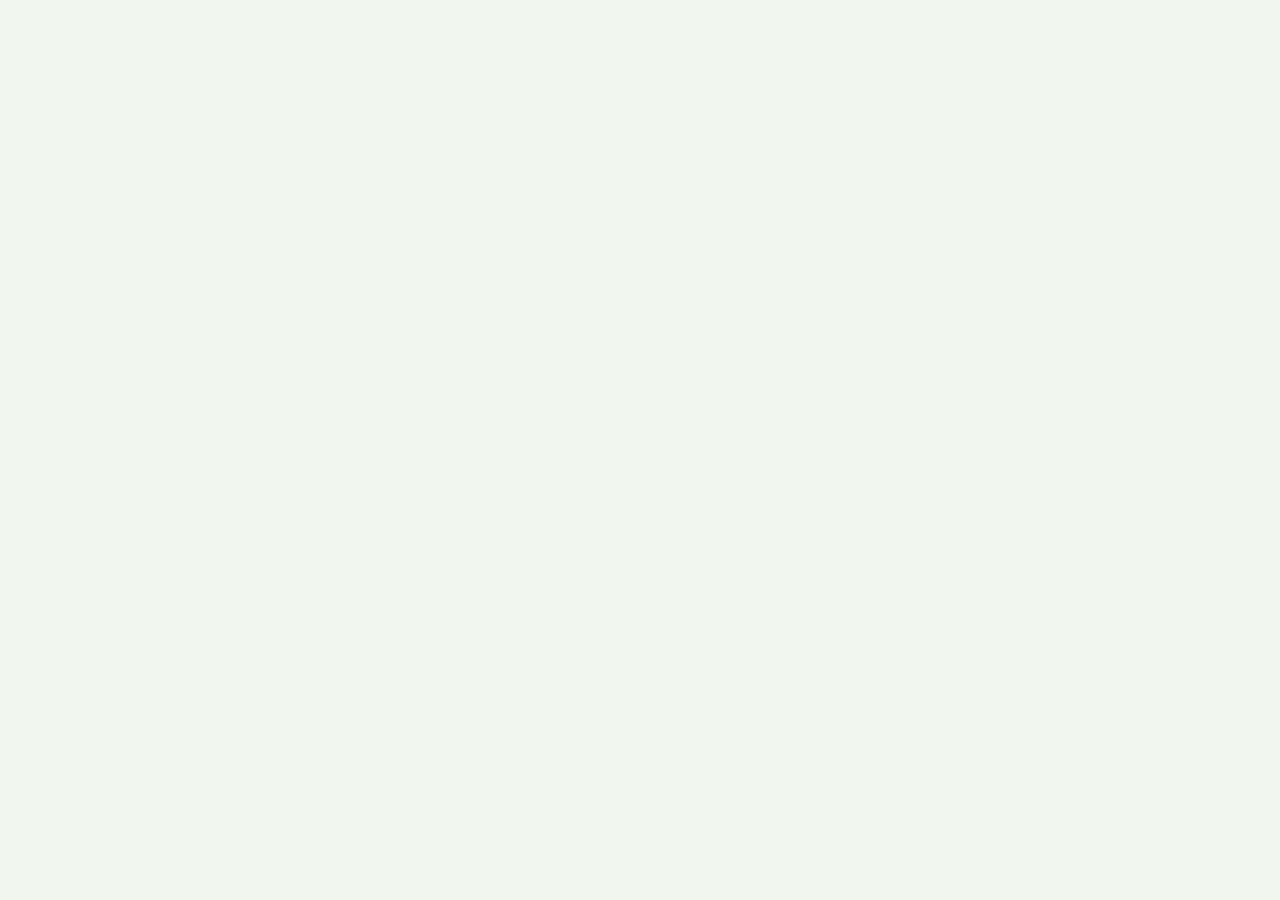
==== index.html @ b5982256 "Add files via upload" ====
<!DOCTYPE html>
<html lang="en">
<head>
<meta charset="UTF-8">
<meta name="viewport" content="width=device-width, initial-scale=1.0">
<title>Safari Park Hotel — Concierge</title>
<link href="https://fonts.googleapis.com/css2?family=Cormorant+Garamond:wght@400;500;600;700&family=Outfit:wght@300;400;500;600&display=swap" rel="stylesheet">
<link rel="stylesheet" href="style.css">
<script src="https://cdn.jsdelivr.net/npm/@supabase/supabase-js@2"></script>
</head>
<body>

<!-- SETUP -->
<div id="setup-wrap" class="auth-bg hide">
  <div class="auth-card">
    <div class="auth-logo">
      <div class="auth-ico">🦁</div>
      <div class="hotel-mark">Safari Park Hotel</div>
      <h2>First Time Setup</h2>
    </div>
    <div class="steps-bar"><div class="sdot act" id="d1"></div><div class="sdot" id="d2"></div></div>
    <div id="s1">
      <div class="fg"><label>Full Name</label><input type="text" id="sn" placeholder="Your full name"></div>
      <div class="fg"><label>Email Address</label><input type="email" id="se" placeholder="admin@safariparkhotel.com"></div>
      <div class="frow">
        <div class="fg"><label>Password</label><input type="password" id="sp" placeholder="Min 6 chars"></div>
        <div class="fg"><label>Confirm</label><input type="password" id="sp2" placeholder="Repeat"></div>
      </div>
      <button class="btn btn-primary" onclick="doSetup()">Create Administrator Account</button>
      <div id="serr" class="err"></div>
    </div>
    <div id="s2" class="hide">
      <div style="background:var(--sage);border:1px solid var(--sageborder);border-radius:var(--r);padding:14px;margin-bottom:18px;">
        <div style="font-size:11px;color:var(--ink3);margin-bottom:3px;text-transform:uppercase;letter-spacing:.5px;">Account Ready</div>
        <div style="font-size:15px;font-weight:600;" id="cname">—</div>
        <div style="font-size:12px;color:var(--ink3);" id="cemail">—</div>
      </div>
      <p style="font-size:13px;color:var(--ink3);line-height:1.7;margin-bottom:18px;">Admin account is ready. Sign in and add your team from inside the app.</p>
      <button class="btn btn-primary" onclick="showLogin()">Continue to Sign In →</button>
    </div>
  </div>
</div>

<!-- LOGIN -->
<div id="login-wrap" class="auth-bg hide">
  <div class="auth-card">
    <div class="auth-logo">
      <div class="auth-ico">🦁</div>
      <div class="hotel-mark">Safari Park Hotel</div>
      <h2>Concierge System</h2>
    </div>
    <div class="fg"><label>Email Address</label><input type="email" id="le" placeholder="your@email.com" onkeydown="if(event.key==='Enter')doLogin()"></div>
    <div class="fg"><label>Password</label><input type="password" id="lp" placeholder="••••••••" onkeydown="if(event.key==='Enter')doLogin()"></div>
    <button class="btn btn-primary" id="login-btn" onclick="doLogin()">Sign In</button>
    <div id="lerr" class="err"></div>
  </div>
</div>

<!-- APP -->
<div id="app">
  <div class="sidebar-overlay" id="sb-overlay" onclick="closeSidebar()"></div>
  <div class="sidebar" id="sidebar">
    <div class="sb-brand">
      <div class="hotel-name">Safari Park Hotel</div>
      <div class="dept">Concierge Operations</div>
      <div class="gold-line"></div>
    </div>
    <div class="sb-user">
      <div class="uav" id="uav">?</div>
      <div><div class="uname" id="uname">—</div><div class="urole" id="urole">—</div></div>
    </div>
    <nav class="sb-nav">
      <div class="nlbl">Overview</div>
      <button class="ni active" onclick="pg('dashboard',this)"><span class="ico">◈</span>Dashboard</button>
      <div class="nlbl">Operations</div>
      <button class="ni" onclick="pg('luggage',this)"><span class="ico">⊞</span>Luggage Storage<span class="nbadge" id="lb">0</span></button>
      <button class="ni" onclick="pg('complaints',this)"><span class="ico">◎</span>Complaints<span class="nbadge" id="cb">0</span></button>
      <button class="ni" onclick="pg('wakeup',this)"><span class="ico">◷</span>Wake-up Calls<span class="nbadge" id="wb">0</span></button>
      <button class="ni" onclick="pg('lostfound',this)"><span class="ico">◉</span>Lost &amp; Found<span class="nbadge" id="lfb">0</span></button>
      <button class="ni" onclick="pg('store',this)"><span class="ico">◫</span>Store Inventory<span class="nbadge" id="stb">0</span></button>
      <button class="ni" onclick="pg('newspapers',this)"><span class="ico">📰</span>Newspapers</button>
      <div class="nlbl">Team</div>
      <button class="ni" onclick="pg('handover',this)"><span class="ico">◑</span>Shift Handover<span class="nbadge alert hide" id="hb">!</span></button>
      <div class="nlbl">Reports</div>
      <button class="ni" onclick="pg('report',this)"><span class="ico">▤</span>Daily Report</button>
      <button class="ni" onclick="pg('analytics',this)"><span class="ico">◉</span>Analytics</button>
      <button class="ni" onclick="pg('timetable',this)"><span class="ico">◈</span>Staff Timetable</button>
      <div class="nlbl hide" id="anlbl">Admin</div>
      <button class="ni hide" id="nav-users" onclick="pg('users',this)"><span class="ico">◫</span>Manage Users</button>
    </nav>
    <div class="sb-foot"><button class="lgout" onclick="doLogout()">↩ Sign Out</button></div>
  </div>

  <div class="main">
    <div class="topbar">
      <div class="topbar-left">
        <button class="hamburger" onclick="toggleSidebar()"><span></span><span></span><span></span></button>
        <div><h1 id="pg-title">Dashboard</h1><p id="pg-sub">—</p></div>
      </div>
      <div class="topbar-right">
        <div class="notif-btn" onclick="toggleNotif()" id="notif-btn">🔔<div class="notif-dot hide" id="notif-dot"></div></div>
        <button class="btn btn-gold btn-sm hide" id="topbar-action"></button>
      </div>
    </div>
    <div class="notif-panel" id="notif-panel">
      <div style="padding:13px 16px;border-bottom:1px solid var(--border);display:flex;align-items:center;justify-content:space-between;"><strong style="font-size:13px;">Alerts</strong><span style="font-size:11px;color:var(--ink3);" id="notif-count">0 alerts</span></div>
      <div id="notif-body"><div style="padding:20px;text-align:center;font-size:13px;color:var(--ink3);">No alerts right now ✓</div></div>
    </div>

    <!-- DASHBOARD -->
    <div id="page-dashboard" class="ps active">
      <div class="ca">
        <div style="background:linear-gradient(135deg,#0f2a08,#1e4a12 55%,#2d6b1a);border-radius:var(--r2);padding:22px 26px;margin-bottom:20px;display:flex;align-items:center;justify-content:space-between;flex-wrap:wrap;gap:14px;">
          <div style="display:flex;align-items:center;gap:14px;">
            <div id="w-av" style="width:52px;height:52px;border-radius:13px;background:rgba(255,255,255,.15);border:2px solid rgba(255,255,255,.25);display:flex;align-items:center;justify-content:center;font-family:'Cormorant Garamond',serif;font-size:22px;font-weight:700;color:#fff;flex-shrink:0;">?</div>
            <div>
              <div id="w-greet" style="font-family:'Cormorant Garamond',serif;font-size:22px;font-weight:600;color:#fff;line-height:1.2;">Welcome</div>
              <div id="w-shift" style="font-size:12px;color:rgba(255,255,255,.65);margin-top:3px;"></div>
            </div>
          </div>
          <div style="display:flex;align-items:center;gap:10px;flex-wrap:wrap;">
            <div id="unread-ho" class="hide" onclick="pgFromDash('handover')" style="background:rgba(220,53,69,.9);color:#fff;font-size:12px;font-weight:600;padding:6px 14px;border-radius:20px;cursor:pointer;">📋 Unread handover</div>
            <div style="text-align:right;">
              <div id="w-date" style="font-size:12px;color:rgba(255,255,255,.75);"></div>
              <div id="w-clock" style="font-family:'Cormorant Garamond',serif;font-size:28px;color:#fff;font-weight:600;line-height:1;"></div>
            </div>
          </div>
        </div>
        <div class="sg">
          <div class="sc" onclick="pgFromDash('luggage')"><div class="sc-top"><div class="sc-ico g">🧳</div><span class="badge bg">Live</span></div><div class="sc-num" id="st-l">—</div><div class="sc-lbl">Bags in Storage</div><div class="sc-trend">↗ Tap to view</div></div>
          <div class="sc" onclick="pgFromDash('complaints')"><div class="sc-top"><div class="sc-ico r">💬</div><span class="badge br2">Live</span></div><div class="sc-num" id="st-c">—</div><div class="sc-lbl">Open Complaints</div><div class="sc-trend">↗ Tap to view</div></div>
          <div class="sc" onclick="pgFromDash('wakeup')"><div class="sc-top"><div class="sc-ico go">⏰</div><span class="badge bo">Today</span></div><div class="sc-num" id="st-w">—</div><div class="sc-lbl">Wake-up Calls</div><div class="sc-trend">↗ Tap to view</div></div>
          <div class="sc" onclick="pgFromDash('lostfound')"><div class="sc-top"><div class="sc-ico b">🔍</div><span class="badge bb">Active</span></div><div class="sc-num" id="st-lf">—</div><div class="sc-lbl">Unclaimed Items</div><div class="sc-trend">↗ Tap to view</div></div>
        </div>
        <div style="display:grid;grid-template-columns:1fr 1fr;gap:16px;">
          <div class="panel"><div class="ph"><h3>Latest Handover</h3><button class="btn btn-outline btn-xs" onclick="pgFromDash('handover')">View All →</button></div><div class="pb"><div id="latest-ho"><div class="ld"><span class="sp"></span>Loading...</div></div></div></div>
          <div class="panel"><div class="ph"><h3>Recent Activity</h3></div><div class="pb"><div id="ra"><div class="ld"><span class="sp"></span>Loading...</div></div></div></div>
        </div>
        <div class="panel"><div class="ph"><h3>Today's Staff on Duty</h3><div class="ph-right" id="shift-display"></div></div><div class="pb"><div id="shift-summary"><div class="ld"><span class="sp"></span>Loading...</div></div></div>
          <div style="padding:0 20px 16px;">
            <div id="tt-dash-preview" style="display:none;">
              <div style="height:1px;background:var(--border);margin-bottom:12px;"></div>
              <div style="display:flex;align-items:center;justify-content:space-between;margin-bottom:8px;">
                <div style="font-size:11px;font-weight:600;color:var(--ink3);text-transform:uppercase;letter-spacing:.5px;">Monthly Roster</div>
                <button class="btn btn-outline btn-xs" onclick="pgFromDash('timetable')">View Full →</button>
              </div>
              <img id="tt-dash-img" src="" style="width:100%;max-height:200px;object-fit:cover;border-radius:var(--r);border:1px solid var(--border);cursor:pointer;" onclick="openLightbox(this.src,'Monthly Roster')">
            </div>
          </div>
        </div>
      </div>
    </div>

    <!-- LUGGAGE -->
    <div id="page-luggage" class="ps">
      <div class="ca">
        <div class="panel" style="margin-bottom:16px;"><div class="pb">
          <div style="display:flex;gap:10px;flex-wrap:wrap;">
            <input type="text" id="lug-search" placeholder="🔍 Search tag code, guest name, room..." oninput="searchLug(this.value)" style="flex:1;min-width:200px;padding:10px 13px;border:1.5px solid var(--border);border-radius:var(--rs);font-family:'Outfit',sans-serif;font-size:13px;outline:none;background:#fff;">
            <input type="date" id="lug-date" onchange="filtLugDate()" style="padding:10px 13px;border:1.5px solid var(--border);border-radius:var(--rs);font-family:'Outfit',sans-serif;font-size:13px;outline:none;background:#fff;">
            <button class="btn btn-outline btn-sm" onclick="clearLugFilters()">All Dates</button>
          </div>
        </div></div>
        <div style="display:grid;grid-template-columns:1fr 1fr;gap:16px;">
          <div class="panel" style="margin-bottom:0;">
            <div class="ph" style="background:linear-gradient(135deg,var(--sagel),var(--sage));"><div><h3 style="color:var(--ink2);">⬇ Checked In</h3><p style="font-size:11px;color:var(--ink3);margin-top:2px;">Bags currently in storage</p></div><span class="badge bg" id="ci-count">0</span></div>
            <div id="ci-list" style="max-height:600px;overflow-y:auto;"><div class="ld"><span class="sp"></span>Loading...</div></div>
          </div>
          <div class="panel" style="margin-bottom:0;">
            <div class="ph" style="background:linear-gradient(135deg,var(--goldbg),#fef3d0);"><div><h3 style="color:var(--amber);">⬆ Checked Out</h3><p style="font-size:11px;color:var(--amber);margin-top:2px;">Released bags</p></div><span class="badge bo" id="co-count">0</span></div>
            <div id="co-list" style="max-height:600px;overflow-y:auto;"><div class="ld"><span class="sp"></span>Loading...</div></div>
          </div>
        </div>
        <div class="panel" id="lug-search-results" style="margin-top:16px;display:none;">
          <div class="ph"><h3>Search Results</h3><button class="btn btn-outline btn-xs" onclick="clearLugFilters()">✕ Clear</button></div>
          <div class="tw"><table><thead><tr><th>Tag</th><th>Guest</th><th>Room</th><th>Bags</th><th>Time In</th><th>Time Out</th><th>Checked In By</th><th>Released By</th><th>Status</th><th></th></tr></thead><tbody id="lug-tb"></tbody></table></div>
        </div>
      </div>
    </div>

    <!-- COMPLAINTS -->
    <div id="page-complaints" class="ps">
      <div class="ca"><div class="panel">
        <div class="ph"><h3>Guest Complaints</h3>
          <select onchange="filtComp(this.value)" style="padding:6px 10px;border:1.5px solid var(--border);border-radius:6px;font-size:12px;font-family:'Outfit',sans-serif;background:#fff;outline:none;">
            <option value="all">All</option><option value="open">Open</option><option value="resolved">Resolved</option>
          </select>
        </div>
        <div class="tw"><table><thead><tr><th>Guest</th><th>Room</th><th>Complaint</th><th>Priority</th><th>Logged By</th><th>Date</th><th>Status</th><th>Resolution</th><th></th></tr></thead><tbody id="comp-tb"><tr><td colspan="9"><div class="ld"><span class="sp"></span>Loading...</div></td></tr></tbody></table></div>
      </div></div>
    </div>

    <!-- WAKEUP -->
    <div id="page-wakeup" class="ps">
      <div class="ca"><div class="panel">
        <div class="ph"><h3>Wake-up Calls</h3>
          <select onchange="filtWup(this.value)" style="padding:6px 10px;border:1.5px solid var(--border);border-radius:6px;font-size:12px;font-family:'Outfit',sans-serif;background:#fff;outline:none;">
            <option value="all">All</option><option value="pending">Pending</option><option value="done">Done</option>
          </select>
        </div>
        <div class="tw"><table><thead><tr><th>Guest</th><th>Room</th><th>Time</th><th>Date</th><th>Repeat</th><th>Logged By</th><th>Status</th><th></th></tr></thead><tbody id="wup-tb"><tr><td colspan="8"><div class="ld"><span class="sp"></span>Loading...</div></td></tr></tbody></table></div>
      </div></div>
    </div>

    <!-- LOST & FOUND -->
    <div id="page-lostfound" class="ps">
      <div class="ca"><div class="panel">
        <div class="ph"><h3>Lost &amp; Found Items</h3></div>
        <div class="tw"><table><thead><tr><th>Photo</th><th>Item</th><th>Found At</th><th>Guest</th><th>Room</th><th>Logged By</th><th>Date</th><th>Status</th><th></th></tr></thead><tbody id="lf-tb"><tr><td colspan="9"><div class="ld"><span class="sp"></span>Loading...</div></td></tr></tbody></table></div>
      </div></div>
    </div>

    <!-- STORE -->
    <div id="page-store" class="ps">
      <div class="ca">
        <div class="panel" style="margin-bottom:16px;"><div class="pb">
          <div style="display:flex;gap:10px;flex-wrap:wrap;">
            <input type="text" id="store-search" placeholder="🔍 Search tag, item, owner..." oninput="searchStore(this.value)" style="flex:1;min-width:180px;padding:10px 13px;border:1.5px solid var(--border);border-radius:var(--rs);font-family:'Outfit',sans-serif;font-size:13px;outline:none;background:#fff;">
            <select id="store-cat-f" onchange="filtStore()" style="padding:10px 12px;border:1.5px solid var(--border);border-radius:var(--rs);font-size:13px;font-family:'Outfit',sans-serif;background:#fff;outline:none;">
              <option value="all">All Categories</option>
              <option value="guest-luggage">Guest Luggage</option>
              <option value="guest-valuables">Guest Valuables</option>
              <option value="hotel-equipment">Hotel Equipment</option>
              <option value="hotel-supplies">Hotel Supplies</option>
              <option value="banners-signage">Banners &amp; Signage</option>
              <option value="other">Other</option>
            </select>
            <select id="store-stat-f" onchange="filtStore()" style="padding:10px 12px;border:1.5px solid var(--border);border-radius:var(--rs);font-size:13px;font-family:'Outfit',sans-serif;background:#fff;outline:none;">
              <option value="all">All Status</option><option value="in-storage">In Storage</option><option value="checked-out">Checked Out</option><option value="overdue">Overdue</option>
            </select>
          </div>
        </div></div>
        <div style="display:grid;grid-template-columns:1fr 1fr;gap:16px;margin-bottom:16px;">
          <div class="panel" style="margin-bottom:0;"><div class="ph"><h3>Today's Checkouts</h3><span id="today-co-count" style="font-size:12px;color:var(--ink3);"></span></div><div class="pb"><div id="today-cos"><div class="ld"><span class="sp"></span>Loading...</div></div></div></div>
          <div class="panel" style="margin-bottom:0;"><div class="ph"><h3>Overdue Items</h3><span class="badge br2" id="overdue-st-count">0</span></div><div class="pb"><div id="overdue-st"><div class="ld"><span class="sp"></span>Loading...</div></div></div></div>
        </div>
        <div class="panel"><div class="ph"><h3>All Store Items</h3><span id="store-count" style="font-size:12px;color:var(--ink3);"></span></div>
          <div class="tw"><table><thead><tr><th>Item</th><th>Tag Code</th><th>Category</th><th>Qty</th><th>Condition</th><th>Owner</th><th>Room</th><th>Date In</th><th>Expected Out</th><th>Status</th><th></th></tr></thead><tbody id="store-tb"><tr><td colspan="11"><div class="ld"><span class="sp"></span>Loading...</div></td></tr></tbody></table></div>
        </div>
      </div>
    </div>

    <!-- NEWSPAPERS -->
    <div id="page-newspapers" class="ps">
      <div class="ca">
        <div class="panel" style="margin-bottom:16px;">
          <div class="ph">
            <div><h3>Daily Newspaper Checklist</h3><p style="font-size:12px;color:var(--ink3);margin-top:2px;" id="np-date-label">—</p></div>
            <div class="ph-right">
              <input type="date" id="np-date" onchange="loadNpDay()" style="padding:6px 10px;border:1.5px solid var(--border);border-radius:6px;font-size:12px;font-family:'Outfit',sans-serif;background:#fff;outline:none;">
              <button class="btn btn-outline btn-sm" onclick="resetNpDate()">Today</button>
            </div>
          </div>
          <div id="np-checklist"><div class="ld"><span class="sp"></span>Loading...</div></div>
          <div style="padding:12px 16px;border-top:1px solid var(--border);display:flex;justify-content:flex-end;gap:10px;" class="no-print">
            <button class="btn btn-outline btn-sm" onclick="saveNpDay()">💾 Save Checklist</button>
          </div>
        </div>
        <div class="panel">
          <div class="ph">
            <h3>Monthly Report</h3>
            <div class="ph-right">
              <input type="month" id="np-month" style="padding:6px 10px;border:1.5px solid var(--border);border-radius:6px;font-size:12px;font-family:'Outfit',sans-serif;background:#fff;outline:none;">
              <button class="btn btn-gold btn-sm" onclick="genNpReport()">Generate</button>
              <button class="btn btn-outline btn-sm no-print" onclick="window.print()">🖨 Print</button>
            </div>
          </div>
          <div id="np-report-out" class="pb"><div class="es"><div class="ei">📰</div><p>Select a month and click Generate</p></div></div>
        </div>
      </div>
    </div>

    <!-- HANDOVER -->
    <div id="page-handover" class="ps">
      <div class="ca">
        <div class="panel" id="write-ho-panel" style="margin-bottom:20px;">
          <div class="ph"><div><h3>Write Shift Handover</h3><p style="font-size:12px;color:var(--ink3);margin-top:2px;" id="shift-lbl">Detecting shift...</p></div></div>
          <div class="pb">
            <div class="frow" style="margin-bottom:14px;">
              <div class="fg" style="margin:0;"><label>Incoming Staff Name *</label><input type="text" id="ho-incoming" placeholder="Name of person taking over"></div>
              <div class="fg" style="margin:0;"><label>Priority</label>
                <select id="ho-priority"><option value="normal">Normal</option><option value="important">Important</option><option value="urgent">Urgent</option></select>
              </div>
            </div>
            <div class="fg" style="margin-bottom:14px;"><label>Handover Notes *</label><textarea id="ho-notes" rows="6" placeholder="Write your handover notes here..."></textarea></div>
            <div style="display:flex;justify-content:flex-end;"><button class="btn btn-primary" onclick="saveHandover()" style="width:auto;">Post Handover</button></div>
          </div>
        </div>
        <div class="panel">
          <div class="ph"><h3>Handover Feed</h3>
            <select id="ho-filter" onchange="filtHandovers(this.value)" style="padding:6px 10px;border:1.5px solid var(--border);border-radius:6px;font-size:12px;font-family:'Outfit',sans-serif;background:#fff;outline:none;">
              <option value="all">All Shifts</option><option value="morning">Morning</option><option value="afternoon">Afternoon</option><option value="night">Night</option><option value="urgent">Urgent Only</option>
            </select>
          </div>
          <div id="ho-feed"><div class="ld"><span class="sp"></span>Loading...</div></div>
        </div>
      </div>
    </div>

    <!-- REPORT -->
    <div id="page-report" class="ps">
      <div class="ca" id="report-controls">
        <div class="panel" style="margin-bottom:20px;">
          <div class="ph"><h3>Generate Operations Report</h3></div>
          <div class="pb">
            <div style="display:grid;grid-template-columns:1fr 1fr 1fr;gap:14px;margin-bottom:16px;">
              <div class="fg" style="margin:0;"><label>Report Date</label><input type="date" id="report-date" style="width:100%;padding:10px 13px;border:1.5px solid var(--border);border-radius:var(--rs);font-family:'Outfit',sans-serif;font-size:13px;background:#fff;outline:none;"></div>
              <div class="fg" style="margin:0;"><label>Report Type</label>
                <select id="report-type" style="width:100%;padding:10px 13px;border:1.5px solid var(--border);border-radius:var(--rs);font-family:'Outfit',sans-serif;font-size:13px;background:#fff;outline:none;">
                  <option value="full">Full Day</option><option value="morning">Morning Shift</option><option value="afternoon">Afternoon Shift</option><option value="night">Night Shift</option>
                </select>
              </div>
              <div class="fg" style="margin:0;"><label>Prepared By</label><input type="text" id="report-by" placeholder="Your name" style="width:100%;padding:10px 13px;border:1.5px solid var(--border);border-radius:var(--rs);font-family:'Outfit',sans-serif;font-size:13px;background:#fff;outline:none;"></div>
            </div>
            <button class="btn btn-primary" onclick="genReport()" style="width:auto;">Generate Report</button>
          </div>
        </div>
        <div id="report-output"></div>
      </div>
    </div>

    <!-- ANALYTICS -->
    <div id="page-analytics" class="ps">
      <div class="ca">
        <div style="display:flex;align-items:center;gap:12px;margin-bottom:20px;flex-wrap:wrap;">
          <div class="fg" style="margin:0;">
            <select id="an-period" onchange="loadAnalytics()" style="padding:10px 14px;border:1.5px solid var(--border);border-radius:var(--rs);font-family:'Outfit',sans-serif;font-size:13px;background:#fff;outline:none;">
              <option value="7">Last 7 Days</option>
              <option value="30" selected>Last 30 Days</option>
              <option value="90">Last 3 Months</option>
            </select>
          </div>
          <button class="btn btn-primary" onclick="loadAnalytics()" style="width:auto;margin-top:0;">Refresh</button>
        </div>
        <div class="sg" style="margin-bottom:20px;" id="an-stats">
          <div class="sc"><div class="sc-top"><div class="sc-ico g">🧳</div></div><div class="sc-num" id="an-lug">—</div><div class="sc-lbl">Total Bags Logged</div></div>
          <div class="sc"><div class="sc-top"><div class="sc-ico r">💬</div></div><div class="sc-num" id="an-comp">—</div><div class="sc-lbl">Total Complaints</div></div>
          <div class="sc"><div class="sc-top"><div class="sc-ico go">⏰</div></div><div class="sc-num" id="an-wup">—</div><div class="sc-lbl">Wake-up Calls</div></div>
          <div class="sc"><div class="sc-top"><div class="sc-ico b">🔍</div></div><div class="sc-num" id="an-lf">—</div><div class="sc-lbl">Lost & Found</div></div>
        </div>
        <div style="display:grid;grid-template-columns:1fr 1fr;gap:16px;margin-bottom:16px;">
          <div class="panel" style="margin-bottom:0;"><div class="ph"><h3>Complaints by Type</h3></div><div class="pb"><canvas id="chart-complaints" height="220"></canvas></div></div>
          <div class="panel" style="margin-bottom:0;"><div class="ph"><h3>Daily Luggage Activity</h3></div><div class="pb"><canvas id="chart-luggage" height="220"></canvas></div></div>
        </div>
        <div style="display:grid;grid-template-columns:1fr 1fr;gap:16px;margin-bottom:16px;">
          <div class="panel" style="margin-bottom:0;"><div class="ph"><h3>Busiest Days</h3></div><div class="pb"><canvas id="chart-days" height="220"></canvas></div></div>
          <div class="panel" style="margin-bottom:0;"><div class="ph"><h3>Operations Overview</h3></div><div class="pb"><canvas id="chart-overview" height="220"></canvas></div></div>
        </div>
        <div class="panel"><div class="ph"><h3>Most Common Complaints</h3></div><div class="pb"><div id="an-top-complaints"><div class="ld"><span class="sp"></span>Loading...</div></div></div></div>
      </div>
    </div>

    <!-- TIMETABLE -->
    <div id="page-timetable" class="ps">
      <div class="ca">
        <div class="panel" id="timetable-upload-panel" style="margin-bottom:20px;">
          <div class="ph"><h3>Upload Monthly Timetable</h3></div>
          <div class="pb">
            <p style="font-size:13px;color:var(--ink3);margin-bottom:16px;line-height:1.6;">Upload a photo of the monthly staff roster/timetable. All staff will be able to view it on their dashboard.</p>
            <div style="display:flex;gap:12px;flex-wrap:wrap;margin-bottom:16px;">
              <div class="fg" style="margin:0;flex:1;"><label style="display:block;font-size:11px;font-weight:600;color:var(--ink3);margin-bottom:5px;letter-spacing:.8px;text-transform:uppercase;">Month</label><input type="month" id="tt-month" style="width:100%;padding:11px 13px;border:1.5px solid var(--border);border-radius:var(--rs);font-family:'Outfit',sans-serif;font-size:14px;background:#fff;outline:none;"></div>
              <div class="fg" style="margin:0;flex:2;"><label style="display:block;font-size:11px;font-weight:600;color:var(--ink3);margin-bottom:5px;letter-spacing:.8px;text-transform:uppercase;">Notes (optional)</label><input type="text" id="tt-notes" placeholder="e.g. April 2026 roster — approved by HOD" style="width:100%;padding:11px 13px;border:1.5px solid var(--border);border-radius:var(--rs);font-family:'Outfit',sans-serif;font-size:14px;background:#fff;outline:none;"></div>
            </div>
            <div class="photo-upload" onclick="document.getElementById('tt-photo-inp').click()" id="tt-upload-area">
              <div style="font-size:32px;margin-bottom:8px;">📅</div>
              <div style="font-size:14px;font-weight:600;color:var(--ink2);margin-bottom:4px;">Click to upload timetable photo</div>
              <div style="font-size:12px;color:var(--ink3);">Take a photo of the printed roster or upload a scanned copy</div>
              <input type="file" id="tt-photo-inp" accept="image/*" capture="environment" onchange="previewTimetable(this)">
              <img id="tt-photo-prev" class="photo-preview" style="max-height:300px;">
            </div>
            <div style="display:flex;justify-content:flex-end;margin-top:14px;"><button class="btn btn-primary" onclick="saveTimetable()" style="width:auto;">Upload Timetable</button></div>
          </div>
        </div>
        <div class="panel"><div class="ph"><h3>Current Timetable</h3><span id="tt-month-label" style="font-size:12px;color:var(--ink3);"></span></div><div class="pb" id="tt-display"><div class="ld"><span class="sp"></span>Loading...</div></div></div>
        <div class="panel"><div class="ph"><h3>Previous Timetables</h3></div><div class="pb" id="tt-history"><div class="ld"><span class="sp"></span>Loading...</div></div></div>
      </div>
    </div>

    <!-- USERS -->
    <div id="page-users" class="ps">
      <div class="ca"><div class="panel"><div class="ph"><h3>Staff Accounts</h3></div><div class="pb"><div id="users-list"><div class="ld"><span class="sp"></span>Loading...</div></div></div></div></div>
    </div>
  </div>
</div>

<!-- MODALS -->
<!-- Log Luggage -->
<div class="mo" id="m-lug">
  <div class="modal modal-lg">
    <div class="mh"><div class="mh-title"><h3>Log Luggage</h3><p>Record guest baggage into storage</p></div><button class="mc" onclick="closeM('m-lug')">✕</button></div>
    <div class="mb">
      <div class="frow">
        <div class="fg"><label>Physical Tag Code *</label><input type="text" id="l-tag" placeholder="e.g. SPH-0042" style="font-family:monospace;letter-spacing:1px;"></div>
        <div class="fg"><label>Number of Bags *</label><input type="number" id="l-bags" placeholder="2" min="1"></div>
      </div>
      <div class="frow">
        <div class="fg"><label>Guest Name *</label><input type="text" id="l-guest" placeholder="John Mwangi"></div>
        <div class="fg"><label>Room Number <span style="font-weight:400;color:var(--ink3);">(optional)</span></label><input type="text" id="l-room" placeholder="Leave blank if day visitor"></div>
      </div>
      <div class="frow">
        <div class="fg"><label>Guest Phone</label><input type="tel" id="l-phone" placeholder="+254 700 000000"></div>
        <div class="fg"><label>Guest Email</label><input type="email" id="l-email" placeholder="guest@email.com"></div>
      </div>
      <div class="fg"><label>Bag Description</label><textarea id="l-desc" placeholder="2 black suitcases, 1 red backpack..."></textarea></div>
      <div class="fg"><label>Handled By *</label><input type="text" id="l-handler" placeholder="Staff name"></div>
      <div class="fg"><label>Bag Photo</label>
        <div class="photo-upload" onclick="document.getElementById('l-photo-inp').click()">
          <div style="font-size:24px;margin-bottom:6px;">📷</div>
          <div style="font-size:13px;color:var(--ink3);">Click to take or upload a photo</div>
          <input type="file" id="l-photo-inp" accept="image/*" capture="environment" onchange="previewPhoto(this,'l-photo-prev','lug')">
          <img id="l-photo-prev" class="photo-preview">
        </div>
      </div>
    </div>
    <div class="mf"><button class="btn btn-outline" onclick="closeM('m-lug')">Cancel</button><button class="btn btn-primary" onclick="saveLug()" style="width:auto;">Save Record</button></div>
  </div>
</div>

<!-- Tag Detail Modal -->
<div class="mo" id="m-tag-detail">
  <div class="modal modal-xl">
    <div class="mh"><div class="mh-title"><h3 id="td-title">Tag Details</h3><p id="td-sub">Full tag history and current status</p></div><button class="mc" onclick="closeM('m-tag-detail')">✕</button></div>
    <div class="mb" id="td-body"></div>
    <div class="mf" id="td-footer"></div>
  </div>
</div>

<!-- Add Bags to Tag -->
<div class="mo" id="m-add-bags">
  <div class="modal">
    <div class="mh"><div class="mh-title"><h3>Add Bags to Tag</h3><p id="ab-tag-label">—</p></div><button class="mc" onclick="closeM('m-add-bags')">✕</button></div>
    <div class="mb">
      <input type="hidden" id="ab-lug-id">
      <div class="fg"><label>Number of Bags to Add *</label><input type="number" id="ab-count" placeholder="e.g. 2" min="1"></div>
      <div class="fg"><label>Description of New Bags</label><textarea id="ab-desc" placeholder="Describe the bags being added..."></textarea></div>
      <div class="fg"><label>Your Name (Staff) *</label><input type="text" id="ab-staff" placeholder="Staff name"></div>
    </div>
    <div class="mf"><button class="btn btn-outline" onclick="closeM('m-add-bags')">Cancel</button><button class="btn btn-primary" onclick="addBagsToTag()" style="width:auto;">Add Bags</button></div>
  </div>
</div>

<!-- Remove Bags from Tag -->
<div class="mo" id="m-remove-bags">
  <div class="modal">
    <div class="mh"><div class="mh-title"><h3>Remove Some Bags</h3><p id="rb-tag-label">Guest collecting some bags, others remain</p></div><button class="mc" onclick="closeM('m-remove-bags')">✕</button></div>
    <div class="mb">
      <input type="hidden" id="rb-lug-id">
      <div id="rb-current-info" style="background:var(--sagel);border:1px solid var(--sageborder);border-radius:var(--r);padding:12px 14px;margin-bottom:14px;font-size:13px;"></div>
      <div class="fg"><label>Number of Bags Being Removed *</label><input type="number" id="rb-count" placeholder="e.g. 1" min="1"></div>
      <div class="fg"><label>Collected By *</label><input type="text" id="rb-by" placeholder="Name of person collecting"></div>
      <div class="fg"><label>Your Name (Releasing Staff) *</label><input type="text" id="rb-staff" placeholder="Your name"></div>
      <div class="fg"><label>Notes</label><textarea id="rb-notes" placeholder="Any notes about this partial collection..."></textarea></div>
    </div>
    <div class="mf"><button class="btn btn-outline" onclick="closeM('m-remove-bags')">Cancel</button><button class="btn btn-gold" onclick="removeBagsFromTag()" style="width:auto;">Confirm Partial Release</button></div>
  </div>
</div>

<!-- Release All Bags -->
<div class="mo" id="m-collect">
  <div class="modal modal-lg">
    <div class="mh"><div class="mh-title"><h3>Release All Bags</h3><p>Final collection — all bags leaving storage</p></div><button class="mc" onclick="closeM('m-collect')">✕</button></div>
    <div class="mb">
      <input type="hidden" id="col-id">
      <div style="background:var(--sagel);border:1px solid var(--sageborder);border-radius:var(--r);padding:14px;margin-bottom:16px;">
        <div style="display:grid;grid-template-columns:1fr 1fr 1fr;gap:10px;font-size:13px;">
          <div><span style="font-size:10px;color:var(--ink3);display:block;margin-bottom:2px;">Guest</span><strong id="col-guest">—</strong></div>
          <div><span style="font-size:10px;color:var(--ink3);display:block;margin-bottom:2px;">Tag Code</span><span class="tag-code" id="col-tag">—</span></div>
          <div><span style="font-size:10px;color:var(--ink3);display:block;margin-bottom:2px;">Bags Remaining</span><strong id="col-bags">—</strong></div>
          <div><span style="font-size:10px;color:var(--ink3);display:block;margin-bottom:2px;">Room</span><span id="col-room">—</span></div>
          <div><span style="font-size:10px;color:var(--ink3);display:block;margin-bottom:2px;">Checked In By</span><span id="col-cin-by">—</span></div>
          <div><span style="font-size:10px;color:var(--ink3);display:block;margin-bottom:2px;">Time In</span><span id="col-time-in">—</span></div>
        </div>
      </div>
      <div class="frow">
        <div class="fg"><label>Collected By *</label><input type="text" id="col-by" placeholder="Name of person collecting"></div>
        <div class="fg"><label>ID / Passport No.</label><input type="text" id="col-id-no" placeholder="For accountability"></div>
      </div>
      <div class="fg"><label>Relationship to Guest</label><input type="text" id="col-relation" placeholder="Guest, Driver, Family member..."></div>
      <div style="background:linear-gradient(135deg,#0f2a08,#2d5a1b);border-radius:var(--r);padding:14px;">
        <div style="font-size:11px;color:rgba(255,255,255,.6);margin-bottom:8px;text-transform:uppercase;letter-spacing:.8px;">Releasing Concierge — Signature</div>
        <div style="display:flex;align-items:center;gap:12px;">
          <div id="col-av" style="width:40px;height:40px;border-radius:10px;background:rgba(255,255,255,.15);border:1px solid rgba(255,255,255,.25);display:flex;align-items:center;justify-content:center;font-family:'Cormorant Garamond',serif;font-size:18px;font-weight:700;color:#fff;flex-shrink:0;">?</div>
          <div>
            <div id="col-staff-name" style="font-size:15px;font-weight:600;color:#fff;"></div>
            <div id="col-staff-role" style="font-size:11px;color:rgba(255,255,255,.6);text-transform:uppercase;margin-top:1px;"></div>
            <div id="col-staff-time" style="font-size:11px;color:rgba(255,255,255,.5);margin-top:1px;"></div>
          </div>
        </div>
        <div style="margin-top:10px;font-size:11px;color:rgba(255,255,255,.45);border-top:1px solid rgba(255,255,255,.1);padding-top:8px;">Your account is permanently recorded as the authorising officer for this release.</div>
      </div>
    </div>
    <div class="mf"><button class="btn btn-outline" onclick="closeM('m-collect')">Cancel</button><button class="btn btn-gold" onclick="doCollect()" style="width:auto;">✓ Confirm Release &amp; Sign Off</button></div>
  </div>
</div>

<!-- Complaint -->
<div class="mo" id="m-comp">
  <div class="modal">
    <div class="mh"><div class="mh-title"><h3>Log Guest Complaint</h3><p>Record and track guest issues</p></div><button class="mc" onclick="closeM('m-comp')">✕</button></div>
    <div class="mb">
      <div class="frow">
        <div class="fg"><label>Guest Name *</label><input type="text" id="cg" placeholder="Jane Kamau"></div>
        <div class="fg"><label>Room <span style="font-weight:400;color:var(--ink3);">(optional)</span></label><input type="text" id="cr" placeholder="Leave blank if day visitor"></div>
      </div>
      <div class="fg"><label>Priority *</label><select id="cpri"><option value="low">Low</option><option value="medium">Medium</option><option value="urgent">Urgent</option></select></div>
      <div class="fg"><label>Complaint *</label><textarea id="cc" placeholder="Describe the issue..."></textarea></div>
      <div class="fg"><label>Logged By *</label><input type="text" id="ch" placeholder="Staff name"></div>
    </div>
    <div class="mf"><button class="btn btn-outline" onclick="closeM('m-comp')">Cancel</button><button class="btn btn-primary" onclick="saveComp()" style="width:auto;">Log Complaint</button></div>
  </div>
</div>

<!-- Resolve -->
<div class="mo" id="m-resolve">
  <div class="modal">
    <div class="mh"><div class="mh-title"><h3>Resolve Complaint</h3></div><button class="mc" onclick="closeM('m-resolve')">✕</button></div>
    <div class="mb">
      <input type="hidden" id="resolve-id">
      <div class="fg"><label>Resolution Notes *</label><textarea id="resolve-notes" placeholder="What was done..."></textarea></div>
      <div class="fg"><label>Resolved By *</label><input type="text" id="resolve-by" placeholder="Staff name"></div>
    </div>
    <div class="mf"><button class="btn btn-outline" onclick="closeM('m-resolve')">Cancel</button><button class="btn btn-primary" onclick="doResolve()" style="width:auto;">Mark Resolved</button></div>
  </div>
</div>

<!-- Wakeup -->
<div class="mo" id="m-wup">
  <div class="modal">
    <div class="mh"><div class="mh-title"><h3>Schedule Wake-up Call</h3></div><button class="mc" onclick="closeM('m-wup')">✕</button></div>
    <div class="mb">
      <div class="frow">
        <div class="fg"><label>Guest Name *</label><input type="text" id="wg" placeholder="Peter Otieno"></div>
        <div class="fg"><label>Room Number *</label><input type="text" id="wr" placeholder="305"></div>
      </div>
      <div class="frow">
        <div class="fg"><label>Wake-up Time *</label><input type="time" id="wt"></div>
        <div class="fg"><label>Start Date *</label><input type="date" id="wd"></div>
      </div>
      <div class="fg"><label>Repeat</label><select id="wrepeat"><option value="1">No repeat</option><option value="2">2 nights</option><option value="3">3 nights</option><option value="4">4 nights</option><option value="5">5 nights</option><option value="7">1 week</option><option value="14">2 weeks</option></select></div>
      <div class="fg"><label>Logged By *</label><input type="text" id="wh" placeholder="Staff name"></div>
    </div>
    <div class="mf"><button class="btn btn-outline" onclick="closeM('m-wup')">Cancel</button><button class="btn btn-primary" onclick="saveWup()" style="width:auto;">Schedule</button></div>
  </div>
</div>

<!-- Lost & Found -->
<div class="mo" id="m-lf">
  <div class="modal modal-lg">
    <div class="mh"><div class="mh-title"><h3>Log Found Item</h3></div><button class="mc" onclick="closeM('m-lf')">✕</button></div>
    <div class="mb">
      <div class="fg"><label>Item Description *</label><textarea id="lfi" placeholder="Black leather wallet..."></textarea></div>
      <div class="frow">
        <div class="fg"><label>Found Location *</label><input type="text" id="lfl" placeholder="Main Lobby..."></div>
        <div class="fg"><label>Logged By *</label><input type="text" id="lfh" placeholder="Staff name"></div>
      </div>
      <div class="frow">
        <div class="fg"><label>Guest Name (if known)</label><input type="text" id="lfg" placeholder="Optional"></div>
        <div class="fg"><label>Room (if known)</label><input type="text" id="lfr" placeholder="Optional"></div>
      </div>
      <div class="fg"><label>Item Photo</label>
        <div class="photo-upload" onclick="document.getElementById('lf-photo-inp').click()">
          <div style="font-size:24px;margin-bottom:6px;">📷</div>
          <div style="font-size:13px;color:var(--ink3);">Click to upload a photo</div>
          <input type="file" id="lf-photo-inp" accept="image/*" capture="environment" onchange="previewPhoto(this,'lf-photo-prev','lf')">
          <img id="lf-photo-prev" class="photo-preview">
        </div>
      </div>
    </div>
    <div class="mf"><button class="btn btn-outline" onclick="closeM('m-lf')">Cancel</button><button class="btn btn-primary" onclick="saveLF()" style="width:auto;">Log Found Item</button></div>
  </div>
</div>

<!-- Store Add -->
<div class="mo" id="m-store">
  <div class="modal modal-lg">
    <div class="mh"><div class="mh-title"><h3>Add Item to Store</h3></div><button class="mc" onclick="closeM('m-store')">✕</button></div>
    <div class="mb">
      <div class="frow">
        <div class="fg"><label>Item Name *</label><input type="text" id="st-name" placeholder="e.g. Roll-up Banner..."></div>
        <div class="fg"><label>Tag / Serial Code</label><input type="text" id="st-tag" placeholder="e.g. SPH-0042" style="font-family:monospace;letter-spacing:1px;"></div>
      </div>
      <div class="frow">
        <div class="fg"><label>Category *</label><select id="st-cat"><option value="guest-luggage">Guest Luggage</option><option value="guest-valuables">Guest Valuables</option><option value="hotel-equipment">Hotel Equipment</option><option value="hotel-supplies">Hotel Supplies</option><option value="banners-signage">Banners &amp; Signage</option><option value="other">Other</option></select></div>
        <div class="fg"><label>Condition</label><select id="st-cond"><option value="excellent">Excellent</option><option value="good">Good</option><option value="fair">Fair</option><option value="poor">Poor</option></select></div>
      </div>
      <div class="frow">
        <div class="fg"><label>Quantity *</label><input type="number" id="st-qty" placeholder="1" min="1" value="1"></div>
        <div class="fg"><label>Expected Checkout Date</label><input type="date" id="st-expected"></div>
      </div>
      <div class="frow">
        <div class="fg"><label>Owner / Guest Name</label><input type="text" id="st-owner" placeholder="Guest name or Hotel"></div>
        <div class="fg"><label>Room <span style="font-weight:400;color:var(--ink3);">(optional)</span></label><input type="text" id="st-room" placeholder="Leave blank if day visitor"></div>
      </div>
      <div class="fg"><label>Description</label><textarea id="st-desc" placeholder="Any additional details..."></textarea></div>
      <div class="fg"><label>Logged By *</label><input type="text" id="st-handler" placeholder="Staff name"></div>
      <div class="fg"><label>Item Photo</label>
        <div class="photo-upload" onclick="document.getElementById('st-photo-inp').click()">
          <div style="font-size:24px;margin-bottom:6px;">📷</div>
          <div style="font-size:13px;color:var(--ink3);">Click to upload a photo</div>
          <input type="file" id="st-photo-inp" accept="image/*" capture="environment" onchange="previewPhoto(this,'st-photo-prev','store')">
          <img id="st-photo-prev" class="photo-preview">
        </div>
      </div>
    </div>
    <div class="mf"><button class="btn btn-outline" onclick="closeM('m-store')">Cancel</button><button class="btn btn-primary" onclick="saveStoreItem()" style="width:auto;">Add to Store</button></div>
  </div>
</div>

<!-- Store Checkout -->
<div class="mo" id="m-checkout">
  <div class="modal">
    <div class="mh"><div class="mh-title"><h3>Check Out Item</h3></div><button class="mc" onclick="closeM('m-checkout')">✕</button></div>
    <div class="mb">
      <input type="hidden" id="co-id">
      <div id="co-info" style="background:var(--sagel);border:1px solid var(--sageborder);border-radius:var(--r);padding:12px;margin-bottom:14px;"></div>
      <div class="fg"><label>Checked Out By *</label><input type="text" id="co-by" placeholder="Person collecting"></div>
      <div class="fg"><label>Reason</label><input type="text" id="co-reason" placeholder="Guest collection, Event use..."></div>
      <div class="fg"><label>Authorised By *</label><input type="text" id="co-auth" placeholder="Staff authorising"></div>
    </div>
    <div class="mf"><button class="btn btn-outline" onclick="closeM('m-checkout')">Cancel</button><button class="btn btn-gold" onclick="doCheckout()" style="width:auto;">Confirm Checkout</button></div>
  </div>
</div>

<!-- Add User -->
<div class="mo" id="m-user">
  <div class="modal">
    <div class="mh"><div class="mh-title"><h3>Add Staff Member</h3></div><button class="mc" onclick="closeM('m-user')">✕</button></div>
    <div class="mb">
      <div class="fg"><label>Full Name *</label><input type="text" id="aun" placeholder="Staff full name"></div>
      <div class="fg"><label>Email Address *</label><input type="email" id="aue" placeholder="staff@safariparkhotel.com"></div>
      <div class="fg"><label>Password *</label><input type="password" id="aup" placeholder="Min 6 characters"></div>
      <div class="fg"><label>Role *</label><select id="aur"><option value="concierge">Concierge Staff</option><option value="hod">Department Head (HOD)</option><option value="gm">General Manager</option><option value="admin">Administrator</option></select></div>
      <div id="auerr" class="err"></div><div id="ausuc" class="suc"></div>
    </div>
    <div class="mf"><button class="btn btn-outline" onclick="closeM('m-user')">Cancel</button><button class="btn btn-primary" onclick="addUser()" style="width:auto;" id="aubtn">Create Account</button></div>
  </div>
</div>

<!-- Confirm Delete -->
<div class="mo" id="m-del">
  <div class="modal">
    <div class="mh"><div class="mh-title"><h3>Confirm Delete</h3><p>This cannot be undone</p></div><button class="mc" onclick="closeM('m-del')">✕</button></div>
    <div class="mb">
      <div style="background:var(--redbg);border:1px solid var(--redbd);border-radius:var(--r);padding:14px;margin-bottom:14px;">
        <div style="font-size:13px;color:var(--red);font-weight:600;">⚠ You are about to permanently delete:</div>
        <div style="font-size:12px;color:var(--red);margin-top:4px;" id="del-desc">—</div>
      </div>
      <input type="hidden" id="del-table"><input type="hidden" id="del-id">
    </div>
    <div class="mf"><button class="btn btn-outline" onclick="closeM('m-del')">Cancel</button><button class="btn btn-danger" onclick="doDelete()" style="width:auto;">Delete Permanently</button></div>
  </div>
</div>

<div class="toast" id="toast"></div>

<!-- LIGHTBOX -->
<div id="lightbox" style="display:none;position:fixed;inset:0;background:rgba(0,0,0,.92);z-index:9999;align-items:center;justify-content:center;flex-direction:column;" onclick="closeLightbox(event)">
  <div style="position:absolute;top:16px;right:16px;display:flex;gap:10px;">
    <button onclick="rotateLightbox()" style="background:rgba(255,255,255,.15);border:none;color:#fff;width:42px;height:42px;border-radius:50%;font-size:18px;cursor:pointer;display:flex;align-items:center;justify-content:center;" title="Rotate">↻</button>
    <button onclick="closeLightbox()" style="background:rgba(255,255,255,.15);border:none;color:#fff;width:42px;height:42px;border-radius:50%;font-size:20px;cursor:pointer;display:flex;align-items:center;justify-content:center;" title="Close">✕</button>
  </div>
  <img id="lightbox-img" src="" style="max-width:90vw;max-height:85vh;object-fit:contain;border-radius:8px;transition:transform .3s ease;" onclick="event.stopPropagation()">
  <div id="lightbox-caption" style="color:rgba(255,255,255,.7);font-size:13px;margin-top:12px;text-align:center;"></div>
</div>

<script src="app.js"></script>
</body>
</html>
---- style.css ----
:root{
  --ink:#0a1f06;--ink2:#1a3a0f;--ink3:#2d5a1b;
  --green:#2d5a1b;--greenl:#4a8a2a;
  --gold:#c9922a;--goldl:#e8b84b;--goldbg:#fdf8ed;
  --sage:#d8edcb;--sagel:#eaf5e2;--sageborder:#a8cc94;
  --white:#fff;--offwhite:#f1f7ee;--border:#c4dbb6;
  --red:#c0392b;--redbg:#fdf0ee;--redbd:#f5c6c2;
  --blue:#1a5fa8;--bluebg:#eef4fd;--bluebd:#c2d8f5;
  --amber:#92600a;--amberbg:#fdf5e6;--amberbd:#f5dfa0;
  --sh:0 1px 4px rgba(10,31,6,.08),0 4px 16px rgba(10,31,6,.08);
  --sh2:0 2px 8px rgba(10,31,6,.12),0 8px 32px rgba(10,31,6,.10);
  --r:12px;--rs:8px;--r2:16px;
}
*{margin:0;padding:0;box-sizing:border-box;}
body{font-family:'Outfit',sans-serif;background:var(--offwhite);color:var(--ink);min-height:100vh;font-size:14px;}
.hide{display:none!important;}
/* AUTH */
.auth-bg{min-height:100vh;display:flex;align-items:center;justify-content:center;background:linear-gradient(160deg,#0f2a08,#1e4a12 50%,#2d5a1b);padding:20px;}
.auth-card{background:rgba(255,255,255,.97);border-radius:20px;padding:48px 44px;width:100%;max-width:420px;box-shadow:0 24px 80px rgba(0,0,0,.35);}
.auth-logo{text-align:center;margin-bottom:32px;}
.auth-ico{width:60px;height:60px;background:linear-gradient(135deg,var(--green),var(--greenl));border-radius:14px;display:inline-flex;align-items:center;justify-content:center;font-size:26px;margin-bottom:12px;box-shadow:0 4px 16px rgba(45,90,27,.3);}
.auth-logo .hotel-mark{font-family:'Cormorant Garamond',serif;font-size:12px;letter-spacing:3px;text-transform:uppercase;color:var(--ink3);margin-bottom:6px;}
.auth-logo h2{font-family:'Cormorant Garamond',serif;font-size:26px;color:var(--ink);font-weight:600;}
.steps-bar{display:flex;gap:5px;margin-bottom:22px;}
.sdot{flex:1;height:3px;border-radius:2px;background:var(--border);}
.sdot.done{background:var(--ink3);}
.sdot.act{background:var(--gold);}
/* FORMS */
.fg{margin-bottom:15px;}
.fg label{display:block;font-size:11px;font-weight:600;color:var(--ink3);margin-bottom:5px;letter-spacing:.8px;text-transform:uppercase;}
.fg input,.fg select,.fg textarea{width:100%;padding:11px 13px;border:1.5px solid var(--border);border-radius:var(--rs);font-family:'Outfit',sans-serif;font-size:14px;color:var(--ink);background:var(--offwhite);transition:all .2s;outline:none;}
.fg input:focus,.fg select:focus,.fg textarea:focus{border-color:var(--ink3);box-shadow:0 0 0 3px rgba(85,107,71,.1);background:#fff;}
.fg textarea{resize:vertical;min-height:80px;}
.frow{display:grid;grid-template-columns:1fr 1fr;gap:12px;}
/* BUTTONS */
.btn{display:inline-flex;align-items:center;justify-content:center;gap:7px;padding:11px 20px;border:none;border-radius:var(--rs);font-family:'Outfit',sans-serif;font-size:13px;font-weight:600;cursor:pointer;transition:all .18s;}
.btn-primary{background:linear-gradient(135deg,var(--green),var(--greenl));color:#fff;width:100%;padding:13px;}
.btn-primary:hover{filter:brightness(1.08);transform:translateY(-1px);}
.btn-gold{background:linear-gradient(135deg,var(--gold),var(--goldl));color:#fff;}
.btn-gold:hover{transform:translateY(-1px);}
.btn-outline{background:transparent;border:1.5px solid var(--border);color:var(--ink2);}
.btn-outline:hover{border-color:var(--ink3);background:var(--sagel);}
.btn-danger{background:var(--red);color:#fff;}
.btn-danger:hover{background:#a93226;}
.btn-sm{padding:6px 12px;font-size:11px;border-radius:6px;}
.btn-xs{padding:4px 9px;font-size:10px;border-radius:5px;}
.err{color:var(--red);font-size:12px;margin-top:8px;}
.suc{color:var(--ink3);font-size:12px;margin-top:8px;}
/* APP */
#app{display:none;min-height:100vh;}
#app.show{display:flex;}
.sidebar{width:260px;background:linear-gradient(180deg,#0f2a08,#1e4a12 55%,#2d5a1b);display:flex;flex-direction:column;position:fixed;top:0;left:0;bottom:0;z-index:100;transition:transform .28s cubic-bezier(.4,0,.2,1);}
.sb-brand{padding:22px 20px 16px;border-bottom:1px solid rgba(255,255,255,.12);}
.sb-brand .hotel-name{font-family:'Cormorant Garamond',serif;font-size:17px;font-weight:600;color:#fff;}
.sb-brand .dept{font-size:10px;letter-spacing:2px;text-transform:uppercase;color:rgba(255,255,255,.5);margin-top:2px;}
.sb-brand .gold-line{width:28px;height:2px;background:var(--goldl);border-radius:1px;margin-top:10px;}
.sb-user{padding:13px 20px;border-bottom:1px solid rgba(255,255,255,.12);display:flex;align-items:center;gap:10px;}
.uav{width:34px;height:34px;border-radius:10px;background:rgba(255,255,255,.15);border:1px solid rgba(255,255,255,.2);display:flex;align-items:center;justify-content:center;font-weight:700;font-size:13px;color:#fff;flex-shrink:0;}
.uav.is-admin{background:rgba(201,146,42,.3);color:var(--goldl);}
.uname{font-size:12px;font-weight:600;color:#fff;}
.urole{font-size:10px;letter-spacing:.8px;text-transform:uppercase;color:rgba(255,255,255,.45);margin-top:1px;}
.sb-nav{flex:1;padding:10px 8px;overflow-y:auto;scrollbar-width:none;}
.nlbl{font-size:9px;letter-spacing:1.5px;text-transform:uppercase;color:rgba(255,255,255,.28);padding:0 10px;margin:12px 0 3px;}
.ni{display:flex;align-items:center;gap:9px;padding:9px 11px;border-radius:8px;color:rgba(255,255,255,.62);font-size:12px;font-weight:500;cursor:pointer;transition:all .15s;margin-bottom:2px;border:none;background:none;width:100%;text-align:left;font-family:'Outfit',sans-serif;}
.ni:hover,.ni.active{background:rgba(255,255,255,.15);color:#fff;}
.ni .ico{font-size:14px;width:17px;text-align:center;flex-shrink:0;}
.nbadge{margin-left:auto;background:var(--gold);color:#fff;font-size:9px;font-weight:700;padding:2px 6px;border-radius:20px;min-width:18px;text-align:center;}
.nbadge.alert{background:var(--red);}
.sb-foot{padding:10px 8px;border-top:1px solid rgba(255,255,255,.12);}
.lgout{display:flex;align-items:center;gap:8px;width:100%;padding:9px 11px;border-radius:8px;background:rgba(255,255,255,.07);border:none;color:rgba(255,255,255,.5);font-size:12px;cursor:pointer;transition:all .15s;font-family:'Outfit',sans-serif;}
.lgout:hover{background:rgba(220,53,69,.2);color:#ff8080;}
.main{margin-left:260px;flex:1;min-height:100vh;display:flex;flex-direction:column;}
.topbar{background:var(--white);border-bottom:2px solid var(--border);padding:0 28px;height:64px;display:flex;align-items:center;justify-content:space-between;position:sticky;top:0;z-index:50;}
.topbar-left{display:flex;align-items:center;gap:12px;}
.topbar-left h1{font-family:'Cormorant Garamond',serif;font-size:21px;font-weight:600;color:var(--ink);}
.topbar-left p{font-size:11px;color:var(--ink3);margin-top:1px;}
.topbar-right{display:flex;align-items:center;gap:10px;}
.notif-btn{width:36px;height:36px;border-radius:9px;border:1px solid var(--border);background:var(--offwhite);display:flex;align-items:center;justify-content:center;cursor:pointer;font-size:15px;position:relative;}
.notif-btn:hover{background:var(--sage);}
.notif-dot{position:absolute;top:6px;right:6px;width:7px;height:7px;background:var(--red);border-radius:50%;border:1.5px solid #fff;}
.ca{padding:24px 28px;flex:1;}
.sg{display:grid;grid-template-columns:repeat(4,1fr);gap:14px;margin-bottom:20px;}
.sc{background:var(--white);border-radius:var(--r2);padding:18px 20px;box-shadow:var(--sh);border:1px solid var(--border);transition:all .2s;cursor:pointer;}
.sc:hover{box-shadow:var(--sh2);transform:translateY(-2px);}
.sc-top{display:flex;align-items:center;justify-content:space-between;margin-bottom:12px;}
.sc-ico{width:40px;height:40px;border-radius:10px;display:flex;align-items:center;justify-content:center;font-size:18px;}
.sc-ico.g{background:var(--sage);}
.sc-ico.go{background:var(--goldbg);}
.sc-ico.b{background:var(--bluebg);}
.sc-ico.r{background:var(--redbg);}
.sc-num{font-family:'Cormorant Garamond',serif;font-size:34px;font-weight:600;color:var(--ink);line-height:1;}
.sc-lbl{font-size:11px;color:var(--ink3);font-weight:500;margin-top:3px;}
.sc-trend{font-size:10px;color:var(--ink3);margin-top:5px;}
.panel{background:var(--white);border-radius:var(--r2);box-shadow:var(--sh);border:1px solid var(--border);overflow:hidden;margin-bottom:20px;}
.ph{padding:14px 20px;display:flex;align-items:center;justify-content:space-between;border-bottom:1px solid var(--border);background:var(--sagel);}
.ph h3{font-family:'Cormorant Garamond',serif;font-size:17px;font-weight:600;color:var(--ink);}
.ph-right{display:flex;align-items:center;gap:8px;}
.pb{padding:18px 20px;}
.tw{overflow-x:auto;}
table{width:100%;border-collapse:collapse;}
th{text-align:left;padding:9px 13px;font-size:10px;font-weight:700;letter-spacing:.8px;text-transform:uppercase;color:var(--ink2);background:var(--sagel);border-bottom:1px solid var(--border);}
td{padding:11px 13px;font-size:13px;border-bottom:1px solid var(--border);vertical-align:middle;}
tr:last-child td{border-bottom:none;}
tr:hover td{background:var(--sagel);}
.badge{display:inline-flex;align-items:center;gap:4px;padding:3px 9px;border-radius:20px;font-size:10px;font-weight:600;}
.badge::before{content:'';width:5px;height:5px;border-radius:50%;flex-shrink:0;}
.bg{background:var(--sage);color:var(--ink2);border:1px solid var(--sageborder);}.bg::before{background:var(--ink3);}
.bo{background:var(--amberbg);color:var(--amber);border:1px solid var(--amberbd);}.bo::before{background:var(--amber);}
.br2{background:var(--redbg);color:var(--red);border:1px solid var(--redbd);}.br2::before{background:var(--red);}
.bb{background:var(--bluebg);color:var(--blue);border:1px solid var(--bluebd);}.bb::before{background:var(--blue);}
.bgr{background:var(--offwhite);color:var(--ink3);border:1px solid var(--border);}.bgr::before{background:var(--ink3);}
.bp{background:#f3eeff;color:#6930c3;border:1px solid #d9c8f5;}.bp::before{background:#6930c3;}
.mo{display:none;position:fixed;inset:0;background:rgba(10,31,6,.45);z-index:200;align-items:center;justify-content:center;padding:20px;backdrop-filter:blur(4px);}
.mo.open{display:flex;}
.modal{background:#fff;border-radius:var(--r2);width:100%;max-width:540px;max-height:92vh;overflow-y:auto;box-shadow:0 24px 80px rgba(0,0,0,.2);animation:su .2s ease;}
.modal-lg{max-width:680px;}
.modal-xl{max-width:800px;}
@keyframes su{from{transform:translateY(12px);opacity:0;}to{transform:translateY(0);opacity:1;}}
.mh{padding:18px 22px 14px;border-bottom:1px solid var(--border);display:flex;align-items:flex-start;justify-content:space-between;}
.mh-title h3{font-family:'Cormorant Garamond',serif;font-size:19px;font-weight:600;color:var(--ink);}
.mh-title p{font-size:12px;color:var(--ink3);margin-top:2px;}
.mc{background:none;border:none;font-size:18px;cursor:pointer;color:var(--ink3);}
.mb{padding:20px 22px;}
.mf{padding:13px 22px;border-top:1px solid var(--border);display:flex;gap:10px;justify-content:flex-end;background:var(--sagel);}
.tag-code{font-family:monospace;font-size:12px;background:var(--offwhite);border:1px solid var(--border);padding:3px 8px;border-radius:5px;letter-spacing:1px;color:var(--ink2);font-weight:600;}
.photo-upload{border:2px dashed var(--border);border-radius:var(--r);padding:20px;text-align:center;cursor:pointer;transition:all .2s;background:var(--offwhite);}
.photo-upload:hover{border-color:var(--ink3);background:var(--sagel);}
.photo-upload input{display:none;}
.photo-preview{width:100%;max-height:180px;object-fit:cover;border-radius:var(--rs);margin-top:10px;display:none;}
.shift-indicator{display:inline-flex;align-items:center;padding:4px 11px;border-radius:20px;font-size:11px;font-weight:600;}
.shift-morning{background:#fff8e1;color:#f57f17;border:1px solid #ffe082;}
.shift-afternoon{background:#e8f5e9;color:#2e7d32;border:1px solid #a5d6a7;}
.shift-night{background:#e8eaf6;color:#283593;border:1px solid #9fa8da;}
.notif-panel{position:fixed;top:64px;right:0;width:320px;background:#fff;border-left:1px solid var(--border);border-bottom:1px solid var(--border);border-radius:0 0 0 var(--r2);box-shadow:var(--sh2);z-index:90;display:none;max-height:calc(100vh - 64px);overflow-y:auto;}
.notif-panel.open{display:block;}
.shift-card{background:var(--sagel);border:1px solid var(--sageborder);border-radius:var(--r);padding:12px 14px;margin-bottom:10px;display:flex;align-items:center;justify-content:space-between;}
.overdue-tag{display:inline-flex;align-items:center;padding:2px 7px;border-radius:4px;background:var(--redbg);color:var(--red);font-size:10px;font-weight:600;border:1px solid var(--redbd);}
.uc{display:flex;align-items:center;gap:12px;padding:12px 0;border-bottom:1px solid var(--border);}
.uc:last-child{border-bottom:none;}
.sidebar-overlay{display:none;position:fixed;inset:0;background:rgba(0,0,0,.45);z-index:99;}
.sidebar-overlay.show{display:block;}
.hamburger{display:none;flex-direction:column;gap:5px;background:none;border:none;cursor:pointer;padding:6px;border-radius:8px;}
.hamburger span{display:block;width:20px;height:2px;background:var(--ink);border-radius:2px;}
.toast{position:fixed;bottom:22px;right:22px;background:var(--ink);color:#fff;padding:12px 17px;border-radius:9px;font-size:13px;font-weight:500;box-shadow:0 4px 20px rgba(0,0,0,.2);z-index:999;display:none;animation:fiu .25s ease;}
.toast.error{background:var(--red);}
.toast.show{display:flex;align-items:center;gap:8px;}
@keyframes fiu{from{transform:translateY(8px);opacity:0;}to{transform:translateY(0);opacity:1;}}
.ld{text-align:center;padding:36px;color:var(--ink3);font-size:13px;}
.sp{display:inline-block;width:16px;height:16px;border:2px solid var(--border);border-top-color:var(--ink3);border-radius:50%;animation:spin .7s linear infinite;margin-right:6px;vertical-align:middle;}
@keyframes spin{to{transform:rotate(360deg);}}
.es{text-align:center;padding:40px 20px;color:var(--ink3);}
.es .ei{font-size:34px;margin-bottom:9px;opacity:.5;}
.es p{font-size:13px;}
.ps{display:none;}
.ps.active{display:block;}
/* TAG LOG */
.tag-log-item{padding:12px 16px;border-bottom:1px solid var(--border);display:flex;align-items:flex-start;gap:10px;}
.tag-log-item:last-child{border-bottom:none;}
.tag-log-ico{width:28px;height:28px;border-radius:7px;display:flex;align-items:center;justify-content:center;font-size:13px;flex-shrink:0;}
.tag-log-ico.in{background:var(--sagel);}
.tag-log-ico.out{background:var(--amberbg);}
.tag-log-ico.add{background:var(--bluebg);}
.tag-log-ico.remove{background:var(--redbg);}
/* NEWSPAPER */
.np-check-row{display:flex;align-items:center;justify-content:space-between;padding:10px 16px;border-bottom:1px solid var(--border);transition:background .15s;}
.np-check-row:last-child{border-bottom:none;}
.np-check-row:hover{background:var(--sagel);}
.np-check-row .np-name{font-size:13px;font-weight:600;color:var(--ink);min-width:180px;}
.np-papers{display:flex;gap:8px;flex-wrap:wrap;}
.np-cb{display:flex;align-items:center;gap:5px;font-size:12px;color:var(--ink2);background:var(--offwhite);border:1px solid var(--border);border-radius:6px;padding:4px 10px;cursor:pointer;transition:all .15s;}
.np-cb input[type=checkbox]{accent-color:var(--green);width:14px;height:14px;}
.np-cb.checked{background:var(--sage);border-color:var(--sageborder);color:var(--ink2);}
.np-cb.na{opacity:.35;cursor:default;pointer-events:none;}
@media print{.sidebar,.topbar,.mf,.notif-panel,.no-print{display:none!important;}.main{margin-left:0!important;}body{background:#fff!important;}.panel{box-shadow:none!important;border:1px solid #ddd!important;}.ca{padding:0!important;}th{background:#f0f0f0!important;-webkit-print-color-adjust:exact;print-color-adjust:exact;}.badge,.shift-indicator{-webkit-print-color-adjust:exact;print-color-adjust:exact;}}
@media(max-width:900px){.sg{grid-template-columns:1fr 1fr;gap:10px;}.sidebar{transform:translateX(-100%);}.sidebar.open{transform:translateX(0);}.main{margin-left:0;}.ca{padding:14px;}.frow{grid-template-columns:1fr;}.hamburger{display:flex;}.topbar{padding:0 16px;}.modal{max-width:calc(100% - 20px);}}
@media(max-width:480px){.sg{grid-template-columns:1fr 1fr;gap:8px;}.sc{padding:12px;}.ca{padding:10px;}}
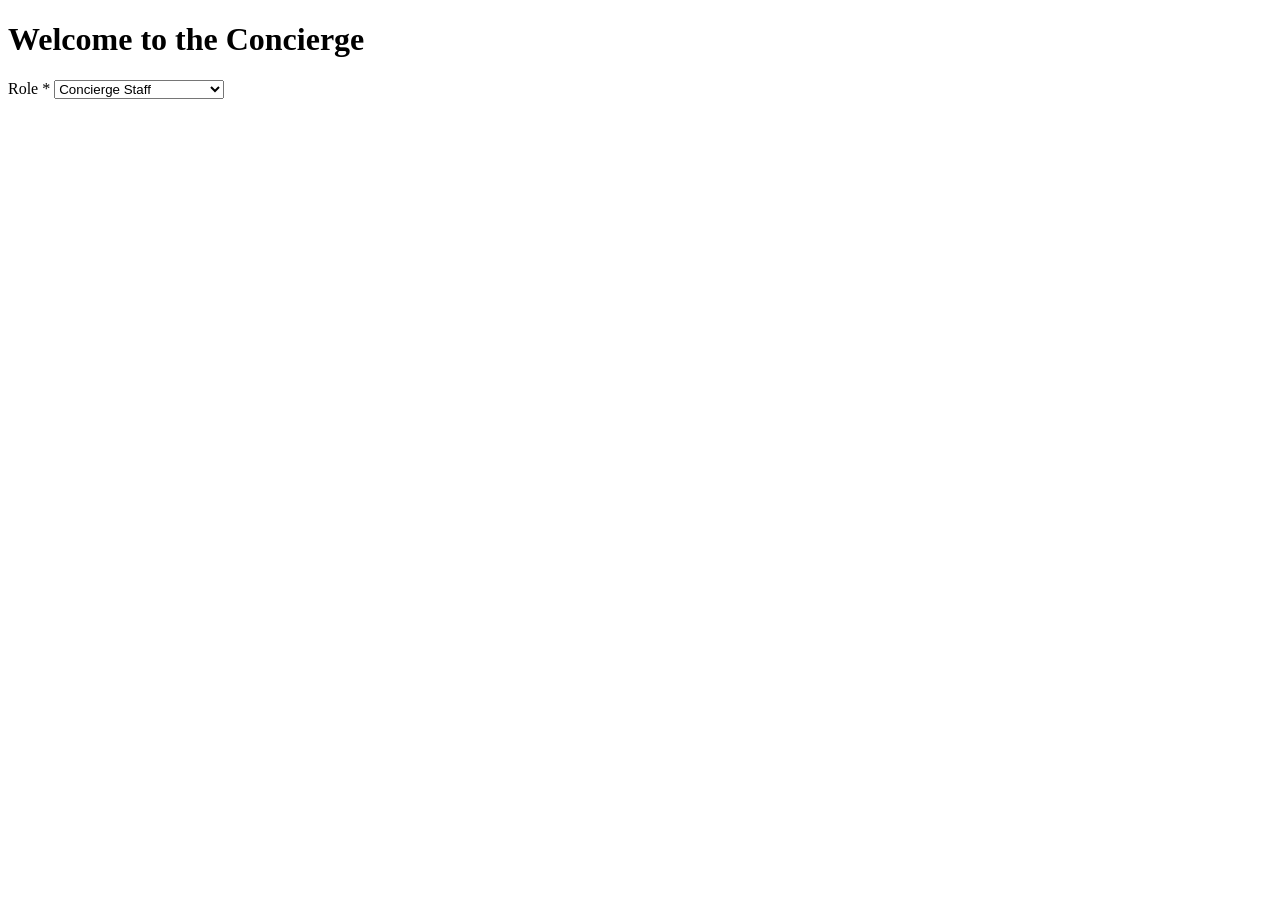
==== commit 143f50ea: "Update index.html to modify role selection." ====
--- a/index.html
+++ b/index.html
@@ -1,668 +1,23 @@
 <!DOCTYPE html>
-<html lang="en">
+<html>
 <head>
-<meta charset="UTF-8">
-<meta name="viewport" content="width=device-width, initial-scale=1.0">
-<title>Safari Park Hotel — Concierge</title>
-<link href="https://fonts.googleapis.com/css2?family=Cormorant+Garamond:wght@400;500;600;700&family=Outfit:wght@300;400;500;600&display=swap" rel="stylesheet">
-<link rel="stylesheet" href="style.css">
-<script src="https://cdn.jsdelivr.net/npm/@supabase/supabase-js@2"></script>
+    <title>Your Page Title</title>
+    <!-- Head Contents -->
 </head>
 <body>
-
-<!-- SETUP -->
-<div id="setup-wrap" class="auth-bg hide">
-  <div class="auth-card">
-    <div class="auth-logo">
-      <div class="auth-ico">🦁</div>
-      <div class="hotel-mark">Safari Park Hotel</div>
-      <h2>First Time Setup</h2>
+    <h1>Welcome to the Concierge</h1>
+    <!-- Other Contents -->
+    
+    <div class="fg">
+        <label>Role *</label>
+        <select id="aur">
+            <option value="concierge">Concierge Staff</option>
+            <option value="hod">Department Head (HOD)</option>
+            <option value="gm">General Manager</option>
+            <option value="guest-relations">Guest Relations</option>
+        </select>
     </div>
-    <div class="steps-bar"><div class="sdot act" id="d1"></div><div class="sdot" id="d2"></div></div>
-    <div id="s1">
-      <div class="fg"><label>Full Name</label><input type="text" id="sn" placeholder="Your full name"></div>
-      <div class="fg"><label>Email Address</label><input type="email" id="se" placeholder="admin@safariparkhotel.com"></div>
-      <div class="frow">
-        <div class="fg"><label>Password</label><input type="password" id="sp" placeholder="Min 6 chars"></div>
-        <div class="fg"><label>Confirm</label><input type="password" id="sp2" placeholder="Repeat"></div>
-      </div>
-      <button class="btn btn-primary" onclick="doSetup()">Create Administrator Account</button>
-      <div id="serr" class="err"></div>
-    </div>
-    <div id="s2" class="hide">
-      <div style="background:var(--sage);border:1px solid var(--sageborder);border-radius:var(--r);padding:14px;margin-bottom:18px;">
-        <div style="font-size:11px;color:var(--ink3);margin-bottom:3px;text-transform:uppercase;letter-spacing:.5px;">Account Ready</div>
-        <div style="font-size:15px;font-weight:600;" id="cname">—</div>
-        <div style="font-size:12px;color:var(--ink3);" id="cemail">—</div>
-      </div>
-      <p style="font-size:13px;color:var(--ink3);line-height:1.7;margin-bottom:18px;">Admin account is ready. Sign in and add your team from inside the app.</p>
-      <button class="btn btn-primary" onclick="showLogin()">Continue to Sign In →</button>
-    </div>
-  </div>
-</div>
-
-<!-- LOGIN -->
-<div id="login-wrap" class="auth-bg hide">
-  <div class="auth-card">
-    <div class="auth-logo">
-      <div class="auth-ico">🦁</div>
-      <div class="hotel-mark">Safari Park Hotel</div>
-      <h2>Concierge System</h2>
-    </div>
-    <div class="fg"><label>Email Address</label><input type="email" id="le" placeholder="your@email.com" onkeydown="if(event.key==='Enter')doLogin()"></div>
-    <div class="fg"><label>Password</label><input type="password" id="lp" placeholder="••••••••" onkeydown="if(event.key==='Enter')doLogin()"></div>
-    <button class="btn btn-primary" id="login-btn" onclick="doLogin()">Sign In</button>
-    <div id="lerr" class="err"></div>
-  </div>
-</div>
-
-<!-- APP -->
-<div id="app">
-  <div class="sidebar-overlay" id="sb-overlay" onclick="closeSidebar()"></div>
-  <div class="sidebar" id="sidebar">
-    <div class="sb-brand">
-      <div class="hotel-name">Safari Park Hotel</div>
-      <div class="dept">Concierge Operations</div>
-      <div class="gold-line"></div>
-    </div>
-    <div class="sb-user">
-      <div class="uav" id="uav">?</div>
-      <div><div class="uname" id="uname">—</div><div class="urole" id="urole">—</div></div>
-    </div>
-    <nav class="sb-nav">
-      <div class="nlbl">Overview</div>
-      <button class="ni active" onclick="pg('dashboard',this)"><span class="ico">◈</span>Dashboard</button>
-      <div class="nlbl">Operations</div>
-      <button class="ni" onclick="pg('luggage',this)"><span class="ico">⊞</span>Luggage Storage<span class="nbadge" id="lb">0</span></button>
-      <button class="ni" onclick="pg('complaints',this)"><span class="ico">◎</span>Complaints<span class="nbadge" id="cb">0</span></button>
-      <button class="ni" onclick="pg('wakeup',this)"><span class="ico">◷</span>Wake-up Calls<span class="nbadge" id="wb">0</span></button>
-      <button class="ni" onclick="pg('lostfound',this)"><span class="ico">◉</span>Lost &amp; Found<span class="nbadge" id="lfb">0</span></button>
-      <button class="ni" onclick="pg('store',this)"><span class="ico">◫</span>Store Inventory<span class="nbadge" id="stb">0</span></button>
-      <button class="ni" onclick="pg('newspapers',this)"><span class="ico">📰</span>Newspapers</button>
-      <div class="nlbl">Team</div>
-      <button class="ni" onclick="pg('handover',this)"><span class="ico">◑</span>Shift Handover<span class="nbadge alert hide" id="hb">!</span></button>
-      <div class="nlbl">Reports</div>
-      <button class="ni" onclick="pg('report',this)"><span class="ico">▤</span>Daily Report</button>
-      <button class="ni" onclick="pg('analytics',this)"><span class="ico">◉</span>Analytics</button>
-      <button class="ni" onclick="pg('timetable',this)"><span class="ico">◈</span>Staff Timetable</button>
-      <div class="nlbl hide" id="anlbl">Admin</div>
-      <button class="ni hide" id="nav-users" onclick="pg('users',this)"><span class="ico">◫</span>Manage Users</button>
-    </nav>
-    <div class="sb-foot"><button class="lgout" onclick="doLogout()">↩ Sign Out</button></div>
-  </div>
-
-  <div class="main">
-    <div class="topbar">
-      <div class="topbar-left">
-        <button class="hamburger" onclick="toggleSidebar()"><span></span><span></span><span></span></button>
-        <div><h1 id="pg-title">Dashboard</h1><p id="pg-sub">—</p></div>
-      </div>
-      <div class="topbar-right">
-        <div class="notif-btn" onclick="toggleNotif()" id="notif-btn">🔔<div class="notif-dot hide" id="notif-dot"></div></div>
-        <button class="btn btn-gold btn-sm hide" id="topbar-action"></button>
-      </div>
-    </div>
-    <div class="notif-panel" id="notif-panel">
-      <div style="padding:13px 16px;border-bottom:1px solid var(--border);display:flex;align-items:center;justify-content:space-between;"><strong style="font-size:13px;">Alerts</strong><span style="font-size:11px;color:var(--ink3);" id="notif-count">0 alerts</span></div>
-      <div id="notif-body"><div style="padding:20px;text-align:center;font-size:13px;color:var(--ink3);">No alerts right now ✓</div></div>
-    </div>
-
-    <!-- DASHBOARD -->
-    <div id="page-dashboard" class="ps active">
-      <div class="ca">
-        <div style="background:linear-gradient(135deg,#0f2a08,#1e4a12 55%,#2d6b1a);border-radius:var(--r2);padding:22px 26px;margin-bottom:20px;display:flex;align-items:center;justify-content:space-between;flex-wrap:wrap;gap:14px;">
-          <div style="display:flex;align-items:center;gap:14px;">
-            <div id="w-av" style="width:52px;height:52px;border-radius:13px;background:rgba(255,255,255,.15);border:2px solid rgba(255,255,255,.25);display:flex;align-items:center;justify-content:center;font-family:'Cormorant Garamond',serif;font-size:22px;font-weight:700;color:#fff;flex-shrink:0;">?</div>
-            <div>
-              <div id="w-greet" style="font-family:'Cormorant Garamond',serif;font-size:22px;font-weight:600;color:#fff;line-height:1.2;">Welcome</div>
-              <div id="w-shift" style="font-size:12px;color:rgba(255,255,255,.65);margin-top:3px;"></div>
-            </div>
-          </div>
-          <div style="display:flex;align-items:center;gap:10px;flex-wrap:wrap;">
-            <div id="unread-ho" class="hide" onclick="pgFromDash('handover')" style="background:rgba(220,53,69,.9);color:#fff;font-size:12px;font-weight:600;padding:6px 14px;border-radius:20px;cursor:pointer;">📋 Unread handover</div>
-            <div style="text-align:right;">
-              <div id="w-date" style="font-size:12px;color:rgba(255,255,255,.75);"></div>
-              <div id="w-clock" style="font-family:'Cormorant Garamond',serif;font-size:28px;color:#fff;font-weight:600;line-height:1;"></div>
-            </div>
-          </div>
-        </div>
-        <div class="sg">
-          <div class="sc" onclick="pgFromDash('luggage')"><div class="sc-top"><div class="sc-ico g">🧳</div><span class="badge bg">Live</span></div><div class="sc-num" id="st-l">—</div><div class="sc-lbl">Bags in Storage</div><div class="sc-trend">↗ Tap to view</div></div>
-          <div class="sc" onclick="pgFromDash('complaints')"><div class="sc-top"><div class="sc-ico r">💬</div><span class="badge br2">Live</span></div><div class="sc-num" id="st-c">—</div><div class="sc-lbl">Open Complaints</div><div class="sc-trend">↗ Tap to view</div></div>
-          <div class="sc" onclick="pgFromDash('wakeup')"><div class="sc-top"><div class="sc-ico go">⏰</div><span class="badge bo">Today</span></div><div class="sc-num" id="st-w">—</div><div class="sc-lbl">Wake-up Calls</div><div class="sc-trend">↗ Tap to view</div></div>
-          <div class="sc" onclick="pgFromDash('lostfound')"><div class="sc-top"><div class="sc-ico b">🔍</div><span class="badge bb">Active</span></div><div class="sc-num" id="st-lf">—</div><div class="sc-lbl">Unclaimed Items</div><div class="sc-trend">↗ Tap to view</div></div>
-        </div>
-        <div style="display:grid;grid-template-columns:1fr 1fr;gap:16px;">
-          <div class="panel"><div class="ph"><h3>Latest Handover</h3><button class="btn btn-outline btn-xs" onclick="pgFromDash('handover')">View All →</button></div><div class="pb"><div id="latest-ho"><div class="ld"><span class="sp"></span>Loading...</div></div></div></div>
-          <div class="panel"><div class="ph"><h3>Recent Activity</h3></div><div class="pb"><div id="ra"><div class="ld"><span class="sp"></span>Loading...</div></div></div></div>
-        </div>
-        <div class="panel"><div class="ph"><h3>Today's Staff on Duty</h3><div class="ph-right" id="shift-display"></div></div><div class="pb"><div id="shift-summary"><div class="ld"><span class="sp"></span>Loading...</div></div></div>
-          <div style="padding:0 20px 16px;">
-            <div id="tt-dash-preview" style="display:none;">
-              <div style="height:1px;background:var(--border);margin-bottom:12px;"></div>
-              <div style="display:flex;align-items:center;justify-content:space-between;margin-bottom:8px;">
-                <div style="font-size:11px;font-weight:600;color:var(--ink3);text-transform:uppercase;letter-spacing:.5px;">Monthly Roster</div>
-                <button class="btn btn-outline btn-xs" onclick="pgFromDash('timetable')">View Full →</button>
-              </div>
-              <img id="tt-dash-img" src="" style="width:100%;max-height:200px;object-fit:cover;border-radius:var(--r);border:1px solid var(--border);cursor:pointer;" onclick="openLightbox(this.src,'Monthly Roster')">
-            </div>
-          </div>
-        </div>
-      </div>
-    </div>
-
-    <!-- LUGGAGE -->
-    <div id="page-luggage" class="ps">
-      <div class="ca">
-        <div class="panel" style="margin-bottom:16px;"><div class="pb">
-          <div style="display:flex;gap:10px;flex-wrap:wrap;">
-            <input type="text" id="lug-search" placeholder="🔍 Search tag code, guest name, room..." oninput="searchLug(this.value)" style="flex:1;min-width:200px;padding:10px 13px;border:1.5px solid var(--border);border-radius:var(--rs);font-family:'Outfit',sans-serif;font-size:13px;outline:none;background:#fff;">
-            <input type="date" id="lug-date" onchange="filtLugDate()" style="padding:10px 13px;border:1.5px solid var(--border);border-radius:var(--rs);font-family:'Outfit',sans-serif;font-size:13px;outline:none;background:#fff;">
-            <button class="btn btn-outline btn-sm" onclick="clearLugFilters()">All Dates</button>
-          </div>
-        </div></div>
-        <div style="display:grid;grid-template-columns:1fr 1fr;gap:16px;">
-          <div class="panel" style="margin-bottom:0;">
-            <div class="ph" style="background:linear-gradient(135deg,var(--sagel),var(--sage));"><div><h3 style="color:var(--ink2);">⬇ Checked In</h3><p style="font-size:11px;color:var(--ink3);margin-top:2px;">Bags currently in storage</p></div><span class="badge bg" id="ci-count">0</span></div>
-            <div id="ci-list" style="max-height:600px;overflow-y:auto;"><div class="ld"><span class="sp"></span>Loading...</div></div>
-          </div>
-          <div class="panel" style="margin-bottom:0;">
-            <div class="ph" style="background:linear-gradient(135deg,var(--goldbg),#fef3d0);"><div><h3 style="color:var(--amber);">⬆ Checked Out</h3><p style="font-size:11px;color:var(--amber);margin-top:2px;">Released bags</p></div><span class="badge bo" id="co-count">0</span></div>
-            <div id="co-list" style="max-height:600px;overflow-y:auto;"><div class="ld"><span class="sp"></span>Loading...</div></div>
-          </div>
-        </div>
-        <div class="panel" id="lug-search-results" style="margin-top:16px;display:none;">
-          <div class="ph"><h3>Search Results</h3><button class="btn btn-outline btn-xs" onclick="clearLugFilters()">✕ Clear</button></div>
-          <div class="tw"><table><thead><tr><th>Tag</th><th>Guest</th><th>Room</th><th>Bags</th><th>Time In</th><th>Time Out</th><th>Checked In By</th><th>Released By</th><th>Status</th><th></th></tr></thead><tbody id="lug-tb"></tbody></table></div>
-        </div>
-      </div>
-    </div>
-
-    <!-- COMPLAINTS -->
-    <div id="page-complaints" class="ps">
-      <div class="ca"><div class="panel">
-        <div class="ph"><h3>Guest Complaints</h3>
-          <select onchange="filtComp(this.value)" style="padding:6px 10px;border:1.5px solid var(--border);border-radius:6px;font-size:12px;font-family:'Outfit',sans-serif;background:#fff;outline:none;">
-            <option value="all">All</option><option value="open">Open</option><option value="resolved">Resolved</option>
-          </select>
-        </div>
-        <div class="tw"><table><thead><tr><th>Guest</th><th>Room</th><th>Complaint</th><th>Priority</th><th>Logged By</th><th>Date</th><th>Status</th><th>Resolution</th><th></th></tr></thead><tbody id="comp-tb"><tr><td colspan="9"><div class="ld"><span class="sp"></span>Loading...</div></td></tr></tbody></table></div>
-      </div></div>
-    </div>
-
-    <!-- WAKEUP -->
-    <div id="page-wakeup" class="ps">
-      <div class="ca"><div class="panel">
-        <div class="ph"><h3>Wake-up Calls</h3>
-          <select onchange="filtWup(this.value)" style="padding:6px 10px;border:1.5px solid var(--border);border-radius:6px;font-size:12px;font-family:'Outfit',sans-serif;background:#fff;outline:none;">
-            <option value="all">All</option><option value="pending">Pending</option><option value="done">Done</option>
-          </select>
-        </div>
-        <div class="tw"><table><thead><tr><th>Guest</th><th>Room</th><th>Time</th><th>Date</th><th>Repeat</th><th>Logged By</th><th>Status</th><th></th></tr></thead><tbody id="wup-tb"><tr><td colspan="8"><div class="ld"><span class="sp"></span>Loading...</div></td></tr></tbody></table></div>
-      </div></div>
-    </div>
-
-    <!-- LOST & FOUND -->
-    <div id="page-lostfound" class="ps">
-      <div class="ca"><div class="panel">
-        <div class="ph"><h3>Lost &amp; Found Items</h3></div>
-        <div class="tw"><table><thead><tr><th>Photo</th><th>Item</th><th>Found At</th><th>Guest</th><th>Room</th><th>Logged By</th><th>Date</th><th>Status</th><th></th></tr></thead><tbody id="lf-tb"><tr><td colspan="9"><div class="ld"><span class="sp"></span>Loading...</div></td></tr></tbody></table></div>
-      </div></div>
-    </div>
-
-    <!-- STORE -->
-    <div id="page-store" class="ps">
-      <div class="ca">
-        <div class="panel" style="margin-bottom:16px;"><div class="pb">
-          <div style="display:flex;gap:10px;flex-wrap:wrap;">
-            <input type="text" id="store-search" placeholder="🔍 Search tag, item, owner..." oninput="searchStore(this.value)" style="flex:1;min-width:180px;padding:10px 13px;border:1.5px solid var(--border);border-radius:var(--rs);font-family:'Outfit',sans-serif;font-size:13px;outline:none;background:#fff;">
-            <select id="store-cat-f" onchange="filtStore()" style="padding:10px 12px;border:1.5px solid var(--border);border-radius:var(--rs);font-size:13px;font-family:'Outfit',sans-serif;background:#fff;outline:none;">
-              <option value="all">All Categories</option>
-              <option value="guest-luggage">Guest Luggage</option>
-              <option value="guest-valuables">Guest Valuables</option>
-              <option value="hotel-equipment">Hotel Equipment</option>
-              <option value="hotel-supplies">Hotel Supplies</option>
-              <option value="banners-signage">Banners &amp; Signage</option>
-              <option value="other">Other</option>
-            </select>
-            <select id="store-stat-f" onchange="filtStore()" style="padding:10px 12px;border:1.5px solid var(--border);border-radius:var(--rs);font-size:13px;font-family:'Outfit',sans-serif;background:#fff;outline:none;">
-              <option value="all">All Status</option><option value="in-storage">In Storage</option><option value="checked-out">Checked Out</option><option value="overdue">Overdue</option>
-            </select>
-          </div>
-        </div></div>
-        <div style="display:grid;grid-template-columns:1fr 1fr;gap:16px;margin-bottom:16px;">
-          <div class="panel" style="margin-bottom:0;"><div class="ph"><h3>Today's Checkouts</h3><span id="today-co-count" style="font-size:12px;color:var(--ink3);"></span></div><div class="pb"><div id="today-cos"><div class="ld"><span class="sp"></span>Loading...</div></div></div></div>
-          <div class="panel" style="margin-bottom:0;"><div class="ph"><h3>Overdue Items</h3><span class="badge br2" id="overdue-st-count">0</span></div><div class="pb"><div id="overdue-st"><div class="ld"><span class="sp"></span>Loading...</div></div></div></div>
-        </div>
-        <div class="panel"><div class="ph"><h3>All Store Items</h3><span id="store-count" style="font-size:12px;color:var(--ink3);"></span></div>
-          <div class="tw"><table><thead><tr><th>Item</th><th>Tag Code</th><th>Category</th><th>Qty</th><th>Condition</th><th>Owner</th><th>Room</th><th>Date In</th><th>Expected Out</th><th>Status</th><th></th></tr></thead><tbody id="store-tb"><tr><td colspan="11"><div class="ld"><span class="sp"></span>Loading...</div></td></tr></tbody></table></div>
-        </div>
-      </div>
-    </div>
-
-    <!-- NEWSPAPERS -->
-    <div id="page-newspapers" class="ps">
-      <div class="ca">
-        <div class="panel" style="margin-bottom:16px;">
-          <div class="ph">
-            <div><h3>Daily Newspaper Checklist</h3><p style="font-size:12px;color:var(--ink3);margin-top:2px;" id="np-date-label">—</p></div>
-            <div class="ph-right">
-              <input type="date" id="np-date" onchange="loadNpDay()" style="padding:6px 10px;border:1.5px solid var(--border);border-radius:6px;font-size:12px;font-family:'Outfit',sans-serif;background:#fff;outline:none;">
-              <button class="btn btn-outline btn-sm" onclick="resetNpDate()">Today</button>
-            </div>
-          </div>
-          <div id="np-checklist"><div class="ld"><span class="sp"></span>Loading...</div></div>
-          <div style="padding:12px 16px;border-top:1px solid var(--border);display:flex;justify-content:flex-end;gap:10px;" class="no-print">
-            <button class="btn btn-outline btn-sm" onclick="saveNpDay()">💾 Save Checklist</button>
-          </div>
-        </div>
-        <div class="panel">
-          <div class="ph">
-            <h3>Monthly Report</h3>
-            <div class="ph-right">
-              <input type="month" id="np-month" style="padding:6px 10px;border:1.5px solid var(--border);border-radius:6px;font-size:12px;font-family:'Outfit',sans-serif;background:#fff;outline:none;">
-              <button class="btn btn-gold btn-sm" onclick="genNpReport()">Generate</button>
-              <button class="btn btn-outline btn-sm no-print" onclick="window.print()">🖨 Print</button>
-            </div>
-          </div>
-          <div id="np-report-out" class="pb"><div class="es"><div class="ei">📰</div><p>Select a month and click Generate</p></div></div>
-        </div>
-      </div>
-    </div>
-
-    <!-- HANDOVER -->
-    <div id="page-handover" class="ps">
-      <div class="ca">
-        <div class="panel" id="write-ho-panel" style="margin-bottom:20px;">
-          <div class="ph"><div><h3>Write Shift Handover</h3><p style="font-size:12px;color:var(--ink3);margin-top:2px;" id="shift-lbl">Detecting shift...</p></div></div>
-          <div class="pb">
-            <div class="frow" style="margin-bottom:14px;">
-              <div class="fg" style="margin:0;"><label>Incoming Staff Name *</label><input type="text" id="ho-incoming" placeholder="Name of person taking over"></div>
-              <div class="fg" style="margin:0;"><label>Priority</label>
-                <select id="ho-priority"><option value="normal">Normal</option><option value="important">Important</option><option value="urgent">Urgent</option></select>
-              </div>
-            </div>
-            <div class="fg" style="margin-bottom:14px;"><label>Handover Notes *</label><textarea id="ho-notes" rows="6" placeholder="Write your handover notes here..."></textarea></div>
-            <div style="display:flex;justify-content:flex-end;"><button class="btn btn-primary" onclick="saveHandover()" style="width:auto;">Post Handover</button></div>
-          </div>
-        </div>
-        <div class="panel">
-          <div class="ph"><h3>Handover Feed</h3>
-            <select id="ho-filter" onchange="filtHandovers(this.value)" style="padding:6px 10px;border:1.5px solid var(--border);border-radius:6px;font-size:12px;font-family:'Outfit',sans-serif;background:#fff;outline:none;">
-              <option value="all">All Shifts</option><option value="morning">Morning</option><option value="afternoon">Afternoon</option><option value="night">Night</option><option value="urgent">Urgent Only</option>
-            </select>
-          </div>
-          <div id="ho-feed"><div class="ld"><span class="sp"></span>Loading...</div></div>
-        </div>
-      </div>
-    </div>
-
-    <!-- REPORT -->
-    <div id="page-report" class="ps">
-      <div class="ca" id="report-controls">
-        <div class="panel" style="margin-bottom:20px;">
-          <div class="ph"><h3>Generate Operations Report</h3></div>
-          <div class="pb">
-            <div style="display:grid;grid-template-columns:1fr 1fr 1fr;gap:14px;margin-bottom:16px;">
-              <div class="fg" style="margin:0;"><label>Report Date</label><input type="date" id="report-date" style="width:100%;padding:10px 13px;border:1.5px solid var(--border);border-radius:var(--rs);font-family:'Outfit',sans-serif;font-size:13px;background:#fff;outline:none;"></div>
-              <div class="fg" style="margin:0;"><label>Report Type</label>
-                <select id="report-type" style="width:100%;padding:10px 13px;border:1.5px solid var(--border);border-radius:var(--rs);font-family:'Outfit',sans-serif;font-size:13px;background:#fff;outline:none;">
-                  <option value="full">Full Day</option><option value="morning">Morning Shift</option><option value="afternoon">Afternoon Shift</option><option value="night">Night Shift</option>
-                </select>
-              </div>
-              <div class="fg" style="margin:0;"><label>Prepared By</label><input type="text" id="report-by" placeholder="Your name" style="width:100%;padding:10px 13px;border:1.5px solid var(--border);border-radius:var(--rs);font-family:'Outfit',sans-serif;font-size:13px;background:#fff;outline:none;"></div>
-            </div>
-            <button class="btn btn-primary" onclick="genReport()" style="width:auto;">Generate Report</button>
-          </div>
-        </div>
-        <div id="report-output"></div>
-      </div>
-    </div>
-
-    <!-- ANALYTICS -->
-    <div id="page-analytics" class="ps">
-      <div class="ca">
-        <div style="display:flex;align-items:center;gap:12px;margin-bottom:20px;flex-wrap:wrap;">
-          <div class="fg" style="margin:0;">
-            <select id="an-period" onchange="loadAnalytics()" style="padding:10px 14px;border:1.5px solid var(--border);border-radius:var(--rs);font-family:'Outfit',sans-serif;font-size:13px;background:#fff;outline:none;">
-              <option value="7">Last 7 Days</option>
-              <option value="30" selected>Last 30 Days</option>
-              <option value="90">Last 3 Months</option>
-            </select>
-          </div>
-          <button class="btn btn-primary" onclick="loadAnalytics()" style="width:auto;margin-top:0;">Refresh</button>
-        </div>
-        <div class="sg" style="margin-bottom:20px;" id="an-stats">
-          <div class="sc"><div class="sc-top"><div class="sc-ico g">🧳</div></div><div class="sc-num" id="an-lug">—</div><div class="sc-lbl">Total Bags Logged</div></div>
-          <div class="sc"><div class="sc-top"><div class="sc-ico r">💬</div></div><div class="sc-num" id="an-comp">—</div><div class="sc-lbl">Total Complaints</div></div>
-          <div class="sc"><div class="sc-top"><div class="sc-ico go">⏰</div></div><div class="sc-num" id="an-wup">—</div><div class="sc-lbl">Wake-up Calls</div></div>
-          <div class="sc"><div class="sc-top"><div class="sc-ico b">🔍</div></div><div class="sc-num" id="an-lf">—</div><div class="sc-lbl">Lost & Found</div></div>
-        </div>
-        <div style="display:grid;grid-template-columns:1fr 1fr;gap:16px;margin-bottom:16px;">
-          <div class="panel" style="margin-bottom:0;"><div class="ph"><h3>Complaints by Type</h3></div><div class="pb"><canvas id="chart-complaints" height="220"></canvas></div></div>
-          <div class="panel" style="margin-bottom:0;"><div class="ph"><h3>Daily Luggage Activity</h3></div><div class="pb"><canvas id="chart-luggage" height="220"></canvas></div></div>
-        </div>
-        <div style="display:grid;grid-template-columns:1fr 1fr;gap:16px;margin-bottom:16px;">
-          <div class="panel" style="margin-bottom:0;"><div class="ph"><h3>Busiest Days</h3></div><div class="pb"><canvas id="chart-days" height="220"></canvas></div></div>
-          <div class="panel" style="margin-bottom:0;"><div class="ph"><h3>Operations Overview</h3></div><div class="pb"><canvas id="chart-overview" height="220"></canvas></div></div>
-        </div>
-        <div class="panel"><div class="ph"><h3>Most Common Complaints</h3></div><div class="pb"><div id="an-top-complaints"><div class="ld"><span class="sp"></span>Loading...</div></div></div></div>
-      </div>
-    </div>
-
-    <!-- TIMETABLE -->
-    <div id="page-timetable" class="ps">
-      <div class="ca">
-        <div class="panel" id="timetable-upload-panel" style="margin-bottom:20px;">
-          <div class="ph"><h3>Upload Monthly Timetable</h3></div>
-          <div class="pb">
-            <p style="font-size:13px;color:var(--ink3);margin-bottom:16px;line-height:1.6;">Upload a photo of the monthly staff roster/timetable. All staff will be able to view it on their dashboard.</p>
-            <div style="display:flex;gap:12px;flex-wrap:wrap;margin-bottom:16px;">
-              <div class="fg" style="margin:0;flex:1;"><label style="display:block;font-size:11px;font-weight:600;color:var(--ink3);margin-bottom:5px;letter-spacing:.8px;text-transform:uppercase;">Month</label><input type="month" id="tt-month" style="width:100%;padding:11px 13px;border:1.5px solid var(--border);border-radius:var(--rs);font-family:'Outfit',sans-serif;font-size:14px;background:#fff;outline:none;"></div>
-              <div class="fg" style="margin:0;flex:2;"><label style="display:block;font-size:11px;font-weight:600;color:var(--ink3);margin-bottom:5px;letter-spacing:.8px;text-transform:uppercase;">Notes (optional)</label><input type="text" id="tt-notes" placeholder="e.g. April 2026 roster — approved by HOD" style="width:100%;padding:11px 13px;border:1.5px solid var(--border);border-radius:var(--rs);font-family:'Outfit',sans-serif;font-size:14px;background:#fff;outline:none;"></div>
-            </div>
-            <div class="photo-upload" onclick="document.getElementById('tt-photo-inp').click()" id="tt-upload-area">
-              <div style="font-size:32px;margin-bottom:8px;">📅</div>
-              <div style="font-size:14px;font-weight:600;color:var(--ink2);margin-bottom:4px;">Click to upload timetable photo</div>
-              <div style="font-size:12px;color:var(--ink3);">Take a photo of the printed roster or upload a scanned copy</div>
-              <input type="file" id="tt-photo-inp" accept="image/*" capture="environment" onchange="previewTimetable(this)">
-              <img id="tt-photo-prev" class="photo-preview" style="max-height:300px;">
-            </div>
-            <div style="display:flex;justify-content:flex-end;margin-top:14px;"><button class="btn btn-primary" onclick="saveTimetable()" style="width:auto;">Upload Timetable</button></div>
-          </div>
-        </div>
-        <div class="panel"><div class="ph"><h3>Current Timetable</h3><span id="tt-month-label" style="font-size:12px;color:var(--ink3);"></span></div><div class="pb" id="tt-display"><div class="ld"><span class="sp"></span>Loading...</div></div></div>
-        <div class="panel"><div class="ph"><h3>Previous Timetables</h3></div><div class="pb" id="tt-history"><div class="ld"><span class="sp"></span>Loading...</div></div></div>
-      </div>
-    </div>
-
-    <!-- USERS -->
-    <div id="page-users" class="ps">
-      <div class="ca"><div class="panel"><div class="ph"><h3>Staff Accounts</h3></div><div class="pb"><div id="users-list"><div class="ld"><span class="sp"></span>Loading...</div></div></div></div></div>
-    </div>
-  </div>
-</div>
-
-<!-- MODALS -->
-<!-- Log Luggage -->
-<div class="mo" id="m-lug">
-  <div class="modal modal-lg">
-    <div class="mh"><div class="mh-title"><h3>Log Luggage</h3><p>Record guest baggage into storage</p></div><button class="mc" onclick="closeM('m-lug')">✕</button></div>
-    <div class="mb">
-      <div class="frow">
-        <div class="fg"><label>Physical Tag Code *</label><input type="text" id="l-tag" placeholder="e.g. SPH-0042" style="font-family:monospace;letter-spacing:1px;"></div>
-        <div class="fg"><label>Number of Bags *</label><input type="number" id="l-bags" placeholder="2" min="1"></div>
-      </div>
-      <div class="frow">
-        <div class="fg"><label>Guest Name *</label><input type="text" id="l-guest" placeholder="John Mwangi"></div>
-        <div class="fg"><label>Room Number <span style="font-weight:400;color:var(--ink3);">(optional)</span></label><input type="text" id="l-room" placeholder="Leave blank if day visitor"></div>
-      </div>
-      <div class="frow">
-        <div class="fg"><label>Guest Phone</label><input type="tel" id="l-phone" placeholder="+254 700 000000"></div>
-        <div class="fg"><label>Guest Email</label><input type="email" id="l-email" placeholder="guest@email.com"></div>
-      </div>
-      <div class="fg"><label>Bag Description</label><textarea id="l-desc" placeholder="2 black suitcases, 1 red backpack..."></textarea></div>
-      <div class="fg"><label>Handled By *</label><input type="text" id="l-handler" placeholder="Staff name"></div>
-      <div class="fg"><label>Bag Photo</label>
-        <div class="photo-upload" onclick="document.getElementById('l-photo-inp').click()">
-          <div style="font-size:24px;margin-bottom:6px;">📷</div>
-          <div style="font-size:13px;color:var(--ink3);">Click to take or upload a photo</div>
-          <input type="file" id="l-photo-inp" accept="image/*" capture="environment" onchange="previewPhoto(this,'l-photo-prev','lug')">
-          <img id="l-photo-prev" class="photo-preview">
-        </div>
-      </div>
-    </div>
-    <div class="mf"><button class="btn btn-outline" onclick="closeM('m-lug')">Cancel</button><button class="btn btn-primary" onclick="saveLug()" style="width:auto;">Save Record</button></div>
-  </div>
-</div>
-
-<!-- Tag Detail Modal -->
-<div class="mo" id="m-tag-detail">
-  <div class="modal modal-xl">
-    <div class="mh"><div class="mh-title"><h3 id="td-title">Tag Details</h3><p id="td-sub">Full tag history and current status</p></div><button class="mc" onclick="closeM('m-tag-detail')">✕</button></div>
-    <div class="mb" id="td-body"></div>
-    <div class="mf" id="td-footer"></div>
-  </div>
-</div>
-
-<!-- Add Bags to Tag -->
-<div class="mo" id="m-add-bags">
-  <div class="modal">
-    <div class="mh"><div class="mh-title"><h3>Add Bags to Tag</h3><p id="ab-tag-label">—</p></div><button class="mc" onclick="closeM('m-add-bags')">✕</button></div>
-    <div class="mb">
-      <input type="hidden" id="ab-lug-id">
-      <div class="fg"><label>Number of Bags to Add *</label><input type="number" id="ab-count" placeholder="e.g. 2" min="1"></div>
-      <div class="fg"><label>Description of New Bags</label><textarea id="ab-desc" placeholder="Describe the bags being added..."></textarea></div>
-      <div class="fg"><label>Your Name (Staff) *</label><input type="text" id="ab-staff" placeholder="Staff name"></div>
-    </div>
-    <div class="mf"><button class="btn btn-outline" onclick="closeM('m-add-bags')">Cancel</button><button class="btn btn-primary" onclick="addBagsToTag()" style="width:auto;">Add Bags</button></div>
-  </div>
-</div>
-
-<!-- Remove Bags from Tag -->
-<div class="mo" id="m-remove-bags">
-  <div class="modal">
-    <div class="mh"><div class="mh-title"><h3>Remove Some Bags</h3><p id="rb-tag-label">Guest collecting some bags, others remain</p></div><button class="mc" onclick="closeM('m-remove-bags')">✕</button></div>
-    <div class="mb">
-      <input type="hidden" id="rb-lug-id">
-      <div id="rb-current-info" style="background:var(--sagel);border:1px solid var(--sageborder);border-radius:var(--r);padding:12px 14px;margin-bottom:14px;font-size:13px;"></div>
-      <div class="fg"><label>Number of Bags Being Removed *</label><input type="number" id="rb-count" placeholder="e.g. 1" min="1"></div>
-      <div class="fg"><label>Collected By *</label><input type="text" id="rb-by" placeholder="Name of person collecting"></div>
-      <div class="fg"><label>Your Name (Releasing Staff) *</label><input type="text" id="rb-staff" placeholder="Your name"></div>
-      <div class="fg"><label>Notes</label><textarea id="rb-notes" placeholder="Any notes about this partial collection..."></textarea></div>
-    </div>
-    <div class="mf"><button class="btn btn-outline" onclick="closeM('m-remove-bags')">Cancel</button><button class="btn btn-gold" onclick="removeBagsFromTag()" style="width:auto;">Confirm Partial Release</button></div>
-  </div>
-</div>
-
-<!-- Release All Bags -->
-<div class="mo" id="m-collect">
-  <div class="modal modal-lg">
-    <div class="mh"><div class="mh-title"><h3>Release All Bags</h3><p>Final collection — all bags leaving storage</p></div><button class="mc" onclick="closeM('m-collect')">✕</button></div>
-    <div class="mb">
-      <input type="hidden" id="col-id">
-      <div style="background:var(--sagel);border:1px solid var(--sageborder);border-radius:var(--r);padding:14px;margin-bottom:16px;">
-        <div style="display:grid;grid-template-columns:1fr 1fr 1fr;gap:10px;font-size:13px;">
-          <div><span style="font-size:10px;color:var(--ink3);display:block;margin-bottom:2px;">Guest</span><strong id="col-guest">—</strong></div>
-          <div><span style="font-size:10px;color:var(--ink3);display:block;margin-bottom:2px;">Tag Code</span><span class="tag-code" id="col-tag">—</span></div>
-          <div><span style="font-size:10px;color:var(--ink3);display:block;margin-bottom:2px;">Bags Remaining</span><strong id="col-bags">—</strong></div>
-          <div><span style="font-size:10px;color:var(--ink3);display:block;margin-bottom:2px;">Room</span><span id="col-room">—</span></div>
-          <div><span style="font-size:10px;color:var(--ink3);display:block;margin-bottom:2px;">Checked In By</span><span id="col-cin-by">—</span></div>
-          <div><span style="font-size:10px;color:var(--ink3);display:block;margin-bottom:2px;">Time In</span><span id="col-time-in">—</span></div>
-        </div>
-      </div>
-      <div class="frow">
-        <div class="fg"><label>Collected By *</label><input type="text" id="col-by" placeholder="Name of person collecting"></div>
-        <div class="fg"><label>ID / Passport No.</label><input type="text" id="col-id-no" placeholder="For accountability"></div>
-      </div>
-      <div class="fg"><label>Relationship to Guest</label><input type="text" id="col-relation" placeholder="Guest, Driver, Family member..."></div>
-      <div style="background:linear-gradient(135deg,#0f2a08,#2d5a1b);border-radius:var(--r);padding:14px;">
-        <div style="font-size:11px;color:rgba(255,255,255,.6);margin-bottom:8px;text-transform:uppercase;letter-spacing:.8px;">Releasing Concierge — Signature</div>
-        <div style="display:flex;align-items:center;gap:12px;">
-          <div id="col-av" style="width:40px;height:40px;border-radius:10px;background:rgba(255,255,255,.15);border:1px solid rgba(255,255,255,.25);display:flex;align-items:center;justify-content:center;font-family:'Cormorant Garamond',serif;font-size:18px;font-weight:700;color:#fff;flex-shrink:0;">?</div>
-          <div>
-            <div id="col-staff-name" style="font-size:15px;font-weight:600;color:#fff;"></div>
-            <div id="col-staff-role" style="font-size:11px;color:rgba(255,255,255,.6);text-transform:uppercase;margin-top:1px;"></div>
-            <div id="col-staff-time" style="font-size:11px;color:rgba(255,255,255,.5);margin-top:1px;"></div>
-          </div>
-        </div>
-        <div style="margin-top:10px;font-size:11px;color:rgba(255,255,255,.45);border-top:1px solid rgba(255,255,255,.1);padding-top:8px;">Your account is permanently recorded as the authorising officer for this release.</div>
-      </div>
-    </div>
-    <div class="mf"><button class="btn btn-outline" onclick="closeM('m-collect')">Cancel</button><button class="btn btn-gold" onclick="doCollect()" style="width:auto;">✓ Confirm Release &amp; Sign Off</button></div>
-  </div>
-</div>
-
-<!-- Complaint -->
-<div class="mo" id="m-comp">
-  <div class="modal">
-    <div class="mh"><div class="mh-title"><h3>Log Guest Complaint</h3><p>Record and track guest issues</p></div><button class="mc" onclick="closeM('m-comp')">✕</button></div>
-    <div class="mb">
-      <div class="frow">
-        <div class="fg"><label>Guest Name *</label><input type="text" id="cg" placeholder="Jane Kamau"></div>
-        <div class="fg"><label>Room <span style="font-weight:400;color:var(--ink3);">(optional)</span></label><input type="text" id="cr" placeholder="Leave blank if day visitor"></div>
-      </div>
-      <div class="fg"><label>Priority *</label><select id="cpri"><option value="low">Low</option><option value="medium">Medium</option><option value="urgent">Urgent</option></select></div>
-      <div class="fg"><label>Complaint *</label><textarea id="cc" placeholder="Describe the issue..."></textarea></div>
-      <div class="fg"><label>Logged By *</label><input type="text" id="ch" placeholder="Staff name"></div>
-    </div>
-    <div class="mf"><button class="btn btn-outline" onclick="closeM('m-comp')">Cancel</button><button class="btn btn-primary" onclick="saveComp()" style="width:auto;">Log Complaint</button></div>
-  </div>
-</div>
-
-<!-- Resolve -->
-<div class="mo" id="m-resolve">
-  <div class="modal">
-    <div class="mh"><div class="mh-title"><h3>Resolve Complaint</h3></div><button class="mc" onclick="closeM('m-resolve')">✕</button></div>
-    <div class="mb">
-      <input type="hidden" id="resolve-id">
-      <div class="fg"><label>Resolution Notes *</label><textarea id="resolve-notes" placeholder="What was done..."></textarea></div>
-      <div class="fg"><label>Resolved By *</label><input type="text" id="resolve-by" placeholder="Staff name"></div>
-    </div>
-    <div class="mf"><button class="btn btn-outline" onclick="closeM('m-resolve')">Cancel</button><button class="btn btn-primary" onclick="doResolve()" style="width:auto;">Mark Resolved</button></div>
-  </div>
-</div>
-
-<!-- Wakeup -->
-<div class="mo" id="m-wup">
-  <div class="modal">
-    <div class="mh"><div class="mh-title"><h3>Schedule Wake-up Call</h3></div><button class="mc" onclick="closeM('m-wup')">✕</button></div>
-    <div class="mb">
-      <div class="frow">
-        <div class="fg"><label>Guest Name *</label><input type="text" id="wg" placeholder="Peter Otieno"></div>
-        <div class="fg"><label>Room Number *</label><input type="text" id="wr" placeholder="305"></div>
-      </div>
-      <div class="frow">
-        <div class="fg"><label>Wake-up Time *</label><input type="time" id="wt"></div>
-        <div class="fg"><label>Start Date *</label><input type="date" id="wd"></div>
-      </div>
-      <div class="fg"><label>Repeat</label><select id="wrepeat"><option value="1">No repeat</option><option value="2">2 nights</option><option value="3">3 nights</option><option value="4">4 nights</option><option value="5">5 nights</option><option value="7">1 week</option><option value="14">2 weeks</option></select></div>
-      <div class="fg"><label>Logged By *</label><input type="text" id="wh" placeholder="Staff name"></div>
-    </div>
-    <div class="mf"><button class="btn btn-outline" onclick="closeM('m-wup')">Cancel</button><button class="btn btn-primary" onclick="saveWup()" style="width:auto;">Schedule</button></div>
-  </div>
-</div>
-
-<!-- Lost & Found -->
-<div class="mo" id="m-lf">
-  <div class="modal modal-lg">
-    <div class="mh"><div class="mh-title"><h3>Log Found Item</h3></div><button class="mc" onclick="closeM('m-lf')">✕</button></div>
-    <div class="mb">
-      <div class="fg"><label>Item Description *</label><textarea id="lfi" placeholder="Black leather wallet..."></textarea></div>
-      <div class="frow">
-        <div class="fg"><label>Found Location *</label><input type="text" id="lfl" placeholder="Main Lobby..."></div>
-        <div class="fg"><label>Logged By *</label><input type="text" id="lfh" placeholder="Staff name"></div>
-      </div>
-      <div class="frow">
-        <div class="fg"><label>Guest Name (if known)</label><input type="text" id="lfg" placeholder="Optional"></div>
-        <div class="fg"><label>Room (if known)</label><input type="text" id="lfr" placeholder="Optional"></div>
-      </div>
-      <div class="fg"><label>Item Photo</label>
-        <div class="photo-upload" onclick="document.getElementById('lf-photo-inp').click()">
-          <div style="font-size:24px;margin-bottom:6px;">📷</div>
-          <div style="font-size:13px;color:var(--ink3);">Click to upload a photo</div>
-          <input type="file" id="lf-photo-inp" accept="image/*" capture="environment" onchange="previewPhoto(this,'lf-photo-prev','lf')">
-          <img id="lf-photo-prev" class="photo-preview">
-        </div>
-      </div>
-    </div>
-    <div class="mf"><button class="btn btn-outline" onclick="closeM('m-lf')">Cancel</button><button class="btn btn-primary" onclick="saveLF()" style="width:auto;">Log Found Item</button></div>
-  </div>
-</div>
-
-<!-- Store Add -->
-<div class="mo" id="m-store">
-  <div class="modal modal-lg">
-    <div class="mh"><div class="mh-title"><h3>Add Item to Store</h3></div><button class="mc" onclick="closeM('m-store')">✕</button></div>
-    <div class="mb">
-      <div class="frow">
-        <div class="fg"><label>Item Name *</label><input type="text" id="st-name" placeholder="e.g. Roll-up Banner..."></div>
-        <div class="fg"><label>Tag / Serial Code</label><input type="text" id="st-tag" placeholder="e.g. SPH-0042" style="font-family:monospace;letter-spacing:1px;"></div>
-      </div>
-      <div class="frow">
-        <div class="fg"><label>Category *</label><select id="st-cat"><option value="guest-luggage">Guest Luggage</option><option value="guest-valuables">Guest Valuables</option><option value="hotel-equipment">Hotel Equipment</option><option value="hotel-supplies">Hotel Supplies</option><option value="banners-signage">Banners &amp; Signage</option><option value="other">Other</option></select></div>
-        <div class="fg"><label>Condition</label><select id="st-cond"><option value="excellent">Excellent</option><option value="good">Good</option><option value="fair">Fair</option><option value="poor">Poor</option></select></div>
-      </div>
-      <div class="frow">
-        <div class="fg"><label>Quantity *</label><input type="number" id="st-qty" placeholder="1" min="1" value="1"></div>
-        <div class="fg"><label>Expected Checkout Date</label><input type="date" id="st-expected"></div>
-      </div>
-      <div class="frow">
-        <div class="fg"><label>Owner / Guest Name</label><input type="text" id="st-owner" placeholder="Guest name or Hotel"></div>
-        <div class="fg"><label>Room <span style="font-weight:400;color:var(--ink3);">(optional)</span></label><input type="text" id="st-room" placeholder="Leave blank if day visitor"></div>
-      </div>
-      <div class="fg"><label>Description</label><textarea id="st-desc" placeholder="Any additional details..."></textarea></div>
-      <div class="fg"><label>Logged By *</label><input type="text" id="st-handler" placeholder="Staff name"></div>
-      <div class="fg"><label>Item Photo</label>
-        <div class="photo-upload" onclick="document.getElementById('st-photo-inp').click()">
-          <div style="font-size:24px;margin-bottom:6px;">📷</div>
-          <div style="font-size:13px;color:var(--ink3);">Click to upload a photo</div>
-          <input type="file" id="st-photo-inp" accept="image/*" capture="environment" onchange="previewPhoto(this,'st-photo-prev','store')">
-          <img id="st-photo-prev" class="photo-preview">
-        </div>
-      </div>
-    </div>
-    <div class="mf"><button class="btn btn-outline" onclick="closeM('m-store')">Cancel</button><button class="btn btn-primary" onclick="saveStoreItem()" style="width:auto;">Add to Store</button></div>
-  </div>
-</div>
-
-<!-- Store Checkout -->
-<div class="mo" id="m-checkout">
-  <div class="modal">
-    <div class="mh"><div class="mh-title"><h3>Check Out Item</h3></div><button class="mc" onclick="closeM('m-checkout')">✕</button></div>
-    <div class="mb">
-      <input type="hidden" id="co-id">
-      <div id="co-info" style="background:var(--sagel);border:1px solid var(--sageborder);border-radius:var(--r);padding:12px;margin-bottom:14px;"></div>
-      <div class="fg"><label>Checked Out By *</label><input type="text" id="co-by" placeholder="Person collecting"></div>
-      <div class="fg"><label>Reason</label><input type="text" id="co-reason" placeholder="Guest collection, Event use..."></div>
-      <div class="fg"><label>Authorised By *</label><input type="text" id="co-auth" placeholder="Staff authorising"></div>
-    </div>
-    <div class="mf"><button class="btn btn-outline" onclick="closeM('m-checkout')">Cancel</button><button class="btn btn-gold" onclick="doCheckout()" style="width:auto;">Confirm Checkout</button></div>
-  </div>
-</div>
-
-<!-- Add User -->
-<div class="mo" id="m-user">
-  <div class="modal">
-    <div class="mh"><div class="mh-title"><h3>Add Staff Member</h3></div><button class="mc" onclick="closeM('m-user')">✕</button></div>
-    <div class="mb">
-      <div class="fg"><label>Full Name *</label><input type="text" id="aun" placeholder="Staff full name"></div>
-      <div class="fg"><label>Email Address *</label><input type="email" id="aue" placeholder="staff@safariparkhotel.com"></div>
-      <div class="fg"><label>Password *</label><input type="password" id="aup" placeholder="Min 6 characters"></div>
-      <div class="fg"><label>Role *</label><select id="aur"><option value="concierge">Concierge Staff</option><option value="hod">Department Head (HOD)</option><option value="gm">General Manager</option><option value="admin">Administrator</option></select></div>
-      <div id="auerr" class="err"></div><div id="ausuc" class="suc"></div>
-    </div>
-    <div class="mf"><button class="btn btn-outline" onclick="closeM('m-user')">Cancel</button><button class="btn btn-primary" onclick="addUser()" style="width:auto;" id="aubtn">Create Account</button></div>
-  </div>
-</div>
-
-<!-- Confirm Delete -->
-<div class="mo" id="m-del">
-  <div class="modal">
-    <div class="mh"><div class="mh-title"><h3>Confirm Delete</h3><p>This cannot be undone</p></div><button class="mc" onclick="closeM('m-del')">✕</button></div>
-    <div class="mb">
-      <div style="background:var(--redbg);border:1px solid var(--redbd);border-radius:var(--r);padding:14px;margin-bottom:14px;">
-        <div style="font-size:13px;color:var(--red);font-weight:600;">⚠ You are about to permanently delete:</div>
-        <div style="font-size:12px;color:var(--red);margin-top:4px;" id="del-desc">—</div>
-      </div>
-      <input type="hidden" id="del-table"><input type="hidden" id="del-id">
-    </div>
-    <div class="mf"><button class="btn btn-outline" onclick="closeM('m-del')">Cancel</button><button class="btn btn-danger" onclick="doDelete()" style="width:auto;">Delete Permanently</button></div>
-  </div>
-</div>
-
-<div class="toast" id="toast"></div>
-
-<!-- LIGHTBOX -->
-<div id="lightbox" style="display:none;position:fixed;inset:0;background:rgba(0,0,0,.92);z-index:9999;align-items:center;justify-content:center;flex-direction:column;" onclick="closeLightbox(event)">
-  <div style="position:absolute;top:16px;right:16px;display:flex;gap:10px;">
-    <button onclick="rotateLightbox()" style="background:rgba(255,255,255,.15);border:none;color:#fff;width:42px;height:42px;border-radius:50%;font-size:18px;cursor:pointer;display:flex;align-items:center;justify-content:center;" title="Rotate">↻</button>
-    <button onclick="closeLightbox()" style="background:rgba(255,255,255,.15);border:none;color:#fff;width:42px;height:42px;border-radius:50%;font-size:20px;cursor:pointer;display:flex;align-items:center;justify-content:center;" title="Close">✕</button>
-  </div>
-  <img id="lightbox-img" src="" style="max-width:90vw;max-height:85vh;object-fit:contain;border-radius:8px;transition:transform .3s ease;" onclick="event.stopPropagation()">
-  <div id="lightbox-caption" style="color:rgba(255,255,255,.7);font-size:13px;margin-top:12px;text-align:center;"></div>
-</div>
-
-<script src="app.js"></script>
+    
+    <!-- Remaining Contents -->
 </body>
-</html>
+</html>
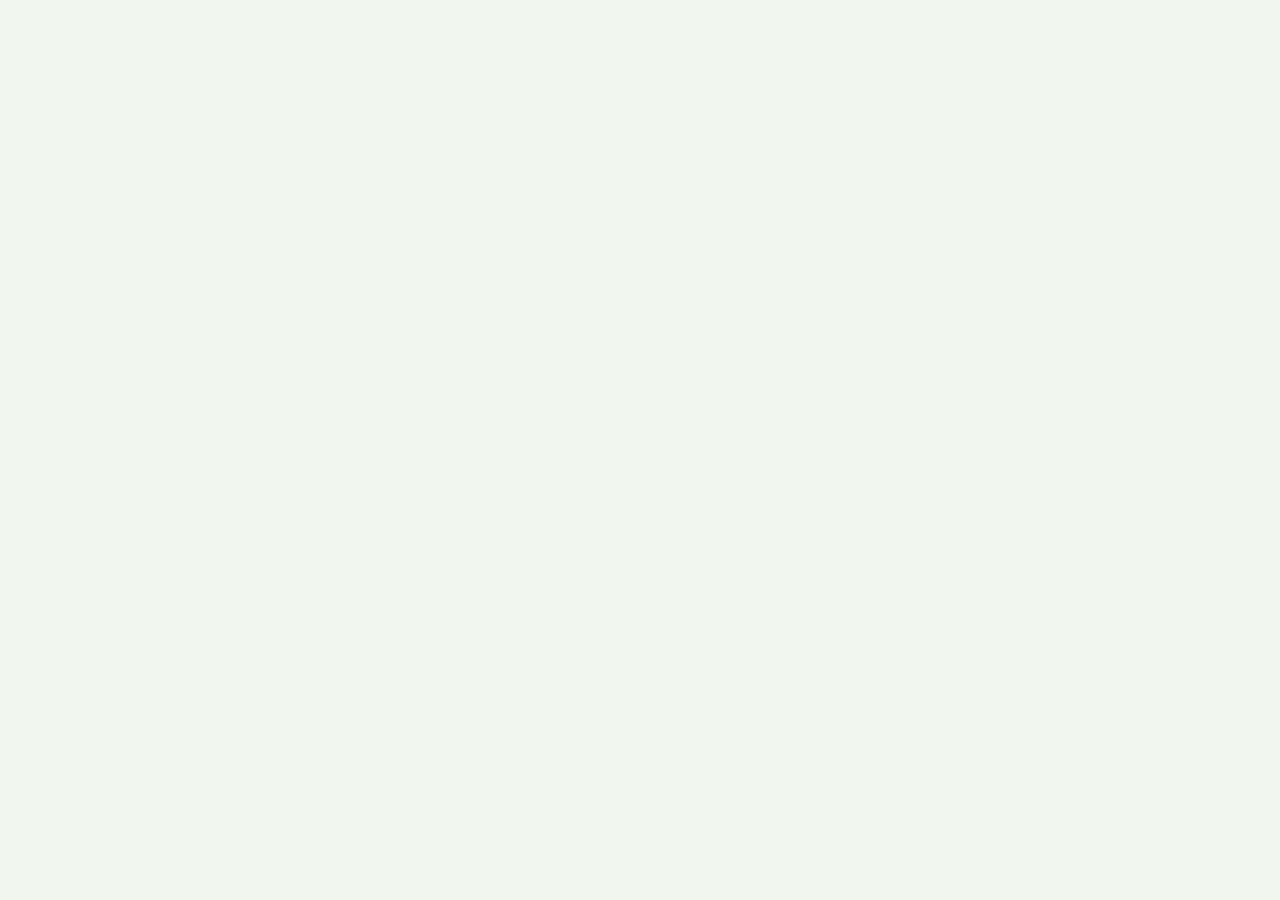
==== commit bcfa9637: "Add files via upload" ====
--- a/index.html
+++ b/index.html
@@ -1,23 +1,668 @@
 <!DOCTYPE html>
-<html>
+<html lang="en">
 <head>
-    <title>Your Page Title</title>
-    <!-- Head Contents -->
+<meta charset="UTF-8">
+<meta name="viewport" content="width=device-width, initial-scale=1.0">
+<title>Safari Park Hotel — Concierge</title>
+<link href="https://fonts.googleapis.com/css2?family=Cormorant+Garamond:wght@400;500;600;700&family=Outfit:wght@300;400;500;600&display=swap" rel="stylesheet">
+<link rel="stylesheet" href="style.css">
+<script src="https://cdn.jsdelivr.net/npm/@supabase/supabase-js@2"></script>
 </head>
 <body>
-    <h1>Welcome to the Concierge</h1>
-    <!-- Other Contents -->
-    
-    <div class="fg">
-        <label>Role *</label>
-        <select id="aur">
-            <option value="concierge">Concierge Staff</option>
-            <option value="hod">Department Head (HOD)</option>
-            <option value="gm">General Manager</option>
-            <option value="guest-relations">Guest Relations</option>
-        </select>
-    </div>
-    
-    <!-- Remaining Contents -->
+
+<!-- SETUP -->
+<div id="setup-wrap" class="auth-bg hide">
+  <div class="auth-card">
+    <div class="auth-logo">
+      <div class="auth-ico">🦁</div>
+      <div class="hotel-mark">Safari Park Hotel</div>
+      <h2>First Time Setup</h2>
+    </div>
+    <div class="steps-bar"><div class="sdot act" id="d1"></div><div class="sdot" id="d2"></div></div>
+    <div id="s1">
+      <div class="fg"><label>Full Name</label><input type="text" id="sn" placeholder="Your full name"></div>
+      <div class="fg"><label>Email Address</label><input type="email" id="se" placeholder="admin@safariparkhotel.com"></div>
+      <div class="frow">
+        <div class="fg"><label>Password</label><input type="password" id="sp" placeholder="Min 6 chars"></div>
+        <div class="fg"><label>Confirm</label><input type="password" id="sp2" placeholder="Repeat"></div>
+      </div>
+      <button class="btn btn-primary" onclick="doSetup()">Create Administrator Account</button>
+      <div id="serr" class="err"></div>
+    </div>
+    <div id="s2" class="hide">
+      <div style="background:var(--sage);border:1px solid var(--sageborder);border-radius:var(--r);padding:14px;margin-bottom:18px;">
+        <div style="font-size:11px;color:var(--ink3);margin-bottom:3px;text-transform:uppercase;letter-spacing:.5px;">Account Ready</div>
+        <div style="font-size:15px;font-weight:600;" id="cname">—</div>
+        <div style="font-size:12px;color:var(--ink3);" id="cemail">—</div>
+      </div>
+      <p style="font-size:13px;color:var(--ink3);line-height:1.7;margin-bottom:18px;">Admin account is ready. Sign in and add your team from inside the app.</p>
+      <button class="btn btn-primary" onclick="showLogin()">Continue to Sign In →</button>
+    </div>
+  </div>
+</div>
+
+<!-- LOGIN -->
+<div id="login-wrap" class="auth-bg hide">
+  <div class="auth-card">
+    <div class="auth-logo">
+      <div class="auth-ico">🦁</div>
+      <div class="hotel-mark">Safari Park Hotel</div>
+      <h2>Concierge System</h2>
+    </div>
+    <div class="fg"><label>Email Address</label><input type="email" id="le" placeholder="your@email.com" onkeydown="if(event.key==='Enter')doLogin()"></div>
+    <div class="fg"><label>Password</label><input type="password" id="lp" placeholder="••••••••" onkeydown="if(event.key==='Enter')doLogin()"></div>
+    <button class="btn btn-primary" id="login-btn" onclick="doLogin()">Sign In</button>
+    <div id="lerr" class="err"></div>
+  </div>
+</div>
+
+<!-- APP -->
+<div id="app">
+  <div class="sidebar-overlay" id="sb-overlay" onclick="closeSidebar()"></div>
+  <div class="sidebar" id="sidebar">
+    <div class="sb-brand">
+      <div class="hotel-name">Safari Park Hotel</div>
+      <div class="dept">Concierge Operations</div>
+      <div class="gold-line"></div>
+    </div>
+    <div class="sb-user">
+      <div class="uav" id="uav">?</div>
+      <div><div class="uname" id="uname">—</div><div class="urole" id="urole">—</div></div>
+    </div>
+    <nav class="sb-nav">
+      <div class="nlbl">Overview</div>
+      <button class="ni active" onclick="pg('dashboard',this)"><span class="ico">◈</span>Dashboard</button>
+      <div class="nlbl">Operations</div>
+      <button class="ni" onclick="pg('luggage',this)"><span class="ico">⊞</span>Luggage Storage<span class="nbadge" id="lb">0</span></button>
+      <button class="ni" onclick="pg('complaints',this)"><span class="ico">◎</span>Complaints<span class="nbadge" id="cb">0</span></button>
+      <button class="ni" onclick="pg('wakeup',this)"><span class="ico">◷</span>Wake-up Calls<span class="nbadge" id="wb">0</span></button>
+      <button class="ni" onclick="pg('lostfound',this)"><span class="ico">◉</span>Lost &amp; Found<span class="nbadge" id="lfb">0</span></button>
+      <button class="ni" onclick="pg('store',this)"><span class="ico">◫</span>Store Inventory<span class="nbadge" id="stb">0</span></button>
+      <button class="ni" onclick="pg('newspapers',this)"><span class="ico">📰</span>Newspapers</button>
+      <div class="nlbl">Team</div>
+      <button class="ni" onclick="pg('handover',this)"><span class="ico">◑</span>Shift Handover<span class="nbadge alert hide" id="hb">!</span></button>
+      <div class="nlbl">Reports</div>
+      <button class="ni" onclick="pg('report',this)"><span class="ico">▤</span>Daily Report</button>
+      <button class="ni" onclick="pg('analytics',this)"><span class="ico">◉</span>Analytics</button>
+      <button class="ni" onclick="pg('timetable',this)"><span class="ico">◈</span>Staff Timetable</button>
+      <div class="nlbl hide" id="anlbl">Admin</div>
+      <button class="ni hide" id="nav-users" onclick="pg('users',this)"><span class="ico">◫</span>Manage Users</button>
+    </nav>
+    <div class="sb-foot"><button class="lgout" onclick="doLogout()">↩ Sign Out</button></div>
+  </div>
+
+  <div class="main">
+    <div class="topbar">
+      <div class="topbar-left">
+        <button class="hamburger" onclick="toggleSidebar()"><span></span><span></span><span></span></button>
+        <div><h1 id="pg-title">Dashboard</h1><p id="pg-sub">—</p></div>
+      </div>
+      <div class="topbar-right">
+        <div class="notif-btn" onclick="toggleNotif()" id="notif-btn">🔔<div class="notif-dot hide" id="notif-dot"></div></div>
+        <button class="btn btn-gold btn-sm hide" id="topbar-action"></button>
+      </div>
+    </div>
+    <div class="notif-panel" id="notif-panel">
+      <div style="padding:13px 16px;border-bottom:1px solid var(--border);display:flex;align-items:center;justify-content:space-between;"><strong style="font-size:13px;">Alerts</strong><span style="font-size:11px;color:var(--ink3);" id="notif-count">0 alerts</span></div>
+      <div id="notif-body"><div style="padding:20px;text-align:center;font-size:13px;color:var(--ink3);">No alerts right now ✓</div></div>
+    </div>
+
+    <!-- DASHBOARD -->
+    <div id="page-dashboard" class="ps active">
+      <div class="ca">
+        <div style="background:linear-gradient(135deg,#0f2a08,#1e4a12 55%,#2d6b1a);border-radius:var(--r2);padding:22px 26px;margin-bottom:20px;display:flex;align-items:center;justify-content:space-between;flex-wrap:wrap;gap:14px;">
+          <div style="display:flex;align-items:center;gap:14px;">
+            <div id="w-av" style="width:52px;height:52px;border-radius:13px;background:rgba(255,255,255,.15);border:2px solid rgba(255,255,255,.25);display:flex;align-items:center;justify-content:center;font-family:'Cormorant Garamond',serif;font-size:22px;font-weight:700;color:#fff;flex-shrink:0;">?</div>
+            <div>
+              <div id="w-greet" style="font-family:'Cormorant Garamond',serif;font-size:22px;font-weight:600;color:#fff;line-height:1.2;">Welcome</div>
+              <div id="w-shift" style="font-size:12px;color:rgba(255,255,255,.65);margin-top:3px;"></div>
+            </div>
+          </div>
+          <div style="display:flex;align-items:center;gap:10px;flex-wrap:wrap;">
+            <div id="unread-ho" class="hide" onclick="pgFromDash('handover')" style="background:rgba(220,53,69,.9);color:#fff;font-size:12px;font-weight:600;padding:6px 14px;border-radius:20px;cursor:pointer;">📋 Unread handover</div>
+            <div style="text-align:right;">
+              <div id="w-date" style="font-size:12px;color:rgba(255,255,255,.75);"></div>
+              <div id="w-clock" style="font-family:'Cormorant Garamond',serif;font-size:28px;color:#fff;font-weight:600;line-height:1;"></div>
+            </div>
+          </div>
+        </div>
+        <div class="sg">
+          <div class="sc" onclick="pgFromDash('luggage')"><div class="sc-top"><div class="sc-ico g">🧳</div><span class="badge bg">Live</span></div><div class="sc-num" id="st-l">—</div><div class="sc-lbl">Bags in Storage</div><div class="sc-trend">↗ Tap to view</div></div>
+          <div class="sc" onclick="pgFromDash('complaints')"><div class="sc-top"><div class="sc-ico r">💬</div><span class="badge br2">Live</span></div><div class="sc-num" id="st-c">—</div><div class="sc-lbl">Open Complaints</div><div class="sc-trend">↗ Tap to view</div></div>
+          <div class="sc" onclick="pgFromDash('wakeup')"><div class="sc-top"><div class="sc-ico go">⏰</div><span class="badge bo">Today</span></div><div class="sc-num" id="st-w">—</div><div class="sc-lbl">Wake-up Calls</div><div class="sc-trend">↗ Tap to view</div></div>
+          <div class="sc" onclick="pgFromDash('lostfound')"><div class="sc-top"><div class="sc-ico b">🔍</div><span class="badge bb">Active</span></div><div class="sc-num" id="st-lf">—</div><div class="sc-lbl">Unclaimed Items</div><div class="sc-trend">↗ Tap to view</div></div>
+        </div>
+        <div style="display:grid;grid-template-columns:1fr 1fr;gap:16px;">
+          <div class="panel"><div class="ph"><h3>Latest Handover</h3><button class="btn btn-outline btn-xs" onclick="pgFromDash('handover')">View All →</button></div><div class="pb"><div id="latest-ho"><div class="ld"><span class="sp"></span>Loading...</div></div></div></div>
+          <div class="panel"><div class="ph"><h3>Recent Activity</h3></div><div class="pb"><div id="ra"><div class="ld"><span class="sp"></span>Loading...</div></div></div></div>
+        </div>
+        <div class="panel"><div class="ph"><h3>Today's Staff on Duty</h3><div class="ph-right" id="shift-display"></div></div><div class="pb"><div id="shift-summary"><div class="ld"><span class="sp"></span>Loading...</div></div></div>
+          <div style="padding:0 20px 16px;">
+            <div id="tt-dash-preview" style="display:none;">
+              <div style="height:1px;background:var(--border);margin-bottom:12px;"></div>
+              <div style="display:flex;align-items:center;justify-content:space-between;margin-bottom:8px;">
+                <div style="font-size:11px;font-weight:600;color:var(--ink3);text-transform:uppercase;letter-spacing:.5px;">Monthly Roster</div>
+                <button class="btn btn-outline btn-xs" onclick="pgFromDash('timetable')">View Full →</button>
+              </div>
+              <img id="tt-dash-img" src="" style="width:100%;max-height:200px;object-fit:cover;border-radius:var(--r);border:1px solid var(--border);cursor:pointer;" onclick="openLightbox(this.src,'Monthly Roster')">
+            </div>
+          </div>
+        </div>
+      </div>
+    </div>
+
+    <!-- LUGGAGE -->
+    <div id="page-luggage" class="ps">
+      <div class="ca">
+        <div class="panel" style="margin-bottom:16px;"><div class="pb">
+          <div style="display:flex;gap:10px;flex-wrap:wrap;">
+            <input type="text" id="lug-search" placeholder="🔍 Search tag code, guest name, room..." oninput="searchLug(this.value)" style="flex:1;min-width:200px;padding:10px 13px;border:1.5px solid var(--border);border-radius:var(--rs);font-family:'Outfit',sans-serif;font-size:13px;outline:none;background:#fff;">
+            <input type="date" id="lug-date" onchange="filtLugDate()" style="padding:10px 13px;border:1.5px solid var(--border);border-radius:var(--rs);font-family:'Outfit',sans-serif;font-size:13px;outline:none;background:#fff;">
+            <button class="btn btn-outline btn-sm" onclick="clearLugFilters()">All Dates</button>
+          </div>
+        </div></div>
+        <div style="display:grid;grid-template-columns:1fr 1fr;gap:16px;">
+          <div class="panel" style="margin-bottom:0;">
+            <div class="ph" style="background:linear-gradient(135deg,var(--sagel),var(--sage));"><div><h3 style="color:var(--ink2);">⬇ Checked In</h3><p style="font-size:11px;color:var(--ink3);margin-top:2px;">Bags currently in storage</p></div><span class="badge bg" id="ci-count">0</span></div>
+            <div id="ci-list" style="max-height:600px;overflow-y:auto;"><div class="ld"><span class="sp"></span>Loading...</div></div>
+          </div>
+          <div class="panel" style="margin-bottom:0;">
+            <div class="ph" style="background:linear-gradient(135deg,var(--goldbg),#fef3d0);"><div><h3 style="color:var(--amber);">⬆ Checked Out</h3><p style="font-size:11px;color:var(--amber);margin-top:2px;">Released bags</p></div><span class="badge bo" id="co-count">0</span></div>
+            <div id="co-list" style="max-height:600px;overflow-y:auto;"><div class="ld"><span class="sp"></span>Loading...</div></div>
+          </div>
+        </div>
+        <div class="panel" id="lug-search-results" style="margin-top:16px;display:none;">
+          <div class="ph"><h3>Search Results</h3><button class="btn btn-outline btn-xs" onclick="clearLugFilters()">✕ Clear</button></div>
+          <div class="tw"><table><thead><tr><th>Tag</th><th>Guest</th><th>Room</th><th>Bags</th><th>Time In</th><th>Time Out</th><th>Checked In By</th><th>Released By</th><th>Status</th><th></th></tr></thead><tbody id="lug-tb"></tbody></table></div>
+        </div>
+      </div>
+    </div>
+
+    <!-- COMPLAINTS -->
+    <div id="page-complaints" class="ps">
+      <div class="ca"><div class="panel">
+        <div class="ph"><h3>Guest Complaints</h3>
+          <select onchange="filtComp(this.value)" style="padding:6px 10px;border:1.5px solid var(--border);border-radius:6px;font-size:12px;font-family:'Outfit',sans-serif;background:#fff;outline:none;">
+            <option value="all">All</option><option value="open">Open</option><option value="resolved">Resolved</option>
+          </select>
+        </div>
+        <div class="tw"><table><thead><tr><th>Guest</th><th>Room</th><th>Complaint</th><th>Priority</th><th>Logged By</th><th>Date</th><th>Status</th><th>Resolution</th><th></th></tr></thead><tbody id="comp-tb"><tr><td colspan="9"><div class="ld"><span class="sp"></span>Loading...</div></td></tr></tbody></table></div>
+      </div></div>
+    </div>
+
+    <!-- WAKEUP -->
+    <div id="page-wakeup" class="ps">
+      <div class="ca"><div class="panel">
+        <div class="ph"><h3>Wake-up Calls</h3>
+          <select onchange="filtWup(this.value)" style="padding:6px 10px;border:1.5px solid var(--border);border-radius:6px;font-size:12px;font-family:'Outfit',sans-serif;background:#fff;outline:none;">
+            <option value="all">All</option><option value="pending">Pending</option><option value="done">Done</option>
+          </select>
+        </div>
+        <div class="tw"><table><thead><tr><th>Guest</th><th>Room</th><th>Time</th><th>Date</th><th>Repeat</th><th>Logged By</th><th>Status</th><th></th></tr></thead><tbody id="wup-tb"><tr><td colspan="8"><div class="ld"><span class="sp"></span>Loading...</div></td></tr></tbody></table></div>
+      </div></div>
+    </div>
+
+    <!-- LOST & FOUND -->
+    <div id="page-lostfound" class="ps">
+      <div class="ca"><div class="panel">
+        <div class="ph"><h3>Lost &amp; Found Items</h3></div>
+        <div class="tw"><table><thead><tr><th>Photo</th><th>Item</th><th>Found At</th><th>Guest</th><th>Room</th><th>Logged By</th><th>Date</th><th>Status</th><th></th></tr></thead><tbody id="lf-tb"><tr><td colspan="9"><div class="ld"><span class="sp"></span>Loading...</div></td></tr></tbody></table></div>
+      </div></div>
+    </div>
+
+    <!-- STORE -->
+    <div id="page-store" class="ps">
+      <div class="ca">
+        <div class="panel" style="margin-bottom:16px;"><div class="pb">
+          <div style="display:flex;gap:10px;flex-wrap:wrap;">
+            <input type="text" id="store-search" placeholder="🔍 Search tag, item, owner..." oninput="searchStore(this.value)" style="flex:1;min-width:180px;padding:10px 13px;border:1.5px solid var(--border);border-radius:var(--rs);font-family:'Outfit',sans-serif;font-size:13px;outline:none;background:#fff;">
+            <select id="store-cat-f" onchange="filtStore()" style="padding:10px 12px;border:1.5px solid var(--border);border-radius:var(--rs);font-size:13px;font-family:'Outfit',sans-serif;background:#fff;outline:none;">
+              <option value="all">All Categories</option>
+              <option value="guest-luggage">Guest Luggage</option>
+              <option value="guest-valuables">Guest Valuables</option>
+              <option value="hotel-equipment">Hotel Equipment</option>
+              <option value="hotel-supplies">Hotel Supplies</option>
+              <option value="banners-signage">Banners &amp; Signage</option>
+              <option value="other">Other</option>
+            </select>
+            <select id="store-stat-f" onchange="filtStore()" style="padding:10px 12px;border:1.5px solid var(--border);border-radius:var(--rs);font-size:13px;font-family:'Outfit',sans-serif;background:#fff;outline:none;">
+              <option value="all">All Status</option><option value="in-storage">In Storage</option><option value="checked-out">Checked Out</option><option value="overdue">Overdue</option>
+            </select>
+          </div>
+        </div></div>
+        <div style="display:grid;grid-template-columns:1fr 1fr;gap:16px;margin-bottom:16px;">
+          <div class="panel" style="margin-bottom:0;"><div class="ph"><h3>Today's Checkouts</h3><span id="today-co-count" style="font-size:12px;color:var(--ink3);"></span></div><div class="pb"><div id="today-cos"><div class="ld"><span class="sp"></span>Loading...</div></div></div></div>
+          <div class="panel" style="margin-bottom:0;"><div class="ph"><h3>Overdue Items</h3><span class="badge br2" id="overdue-st-count">0</span></div><div class="pb"><div id="overdue-st"><div class="ld"><span class="sp"></span>Loading...</div></div></div></div>
+        </div>
+        <div class="panel"><div class="ph"><h3>All Store Items</h3><span id="store-count" style="font-size:12px;color:var(--ink3);"></span></div>
+          <div class="tw"><table><thead><tr><th>Item</th><th>Tag Code</th><th>Category</th><th>Qty</th><th>Condition</th><th>Owner</th><th>Room</th><th>Date In</th><th>Expected Out</th><th>Status</th><th></th></tr></thead><tbody id="store-tb"><tr><td colspan="11"><div class="ld"><span class="sp"></span>Loading...</div></td></tr></tbody></table></div>
+        </div>
+      </div>
+    </div>
+
+    <!-- NEWSPAPERS -->
+    <div id="page-newspapers" class="ps">
+      <div class="ca">
+        <div class="panel" style="margin-bottom:16px;">
+          <div class="ph">
+            <div><h3>Daily Newspaper Checklist</h3><p style="font-size:12px;color:var(--ink3);margin-top:2px;" id="np-date-label">—</p></div>
+            <div class="ph-right">
+              <input type="date" id="np-date" onchange="loadNpDay()" style="padding:6px 10px;border:1.5px solid var(--border);border-radius:6px;font-size:12px;font-family:'Outfit',sans-serif;background:#fff;outline:none;">
+              <button class="btn btn-outline btn-sm" onclick="resetNpDate()">Today</button>
+            </div>
+          </div>
+          <div id="np-checklist"><div class="ld"><span class="sp"></span>Loading...</div></div>
+          <div style="padding:12px 16px;border-top:1px solid var(--border);display:flex;justify-content:flex-end;gap:10px;" class="no-print">
+            <button class="btn btn-outline btn-sm" onclick="saveNpDay()">💾 Save Checklist</button>
+          </div>
+        </div>
+        <div class="panel">
+          <div class="ph">
+            <h3>Monthly Report</h3>
+            <div class="ph-right">
+              <input type="month" id="np-month" style="padding:6px 10px;border:1.5px solid var(--border);border-radius:6px;font-size:12px;font-family:'Outfit',sans-serif;background:#fff;outline:none;">
+              <button class="btn btn-gold btn-sm" onclick="genNpReport()">Generate</button>
+              <button class="btn btn-outline btn-sm no-print" onclick="window.print()">🖨 Print</button>
+            </div>
+          </div>
+          <div id="np-report-out" class="pb"><div class="es"><div class="ei">📰</div><p>Select a month and click Generate</p></div></div>
+        </div>
+      </div>
+    </div>
+
+    <!-- HANDOVER -->
+    <div id="page-handover" class="ps">
+      <div class="ca">
+        <div class="panel" id="write-ho-panel" style="margin-bottom:20px;">
+          <div class="ph"><div><h3>Write Shift Handover</h3><p style="font-size:12px;color:var(--ink3);margin-top:2px;" id="shift-lbl">Detecting shift...</p></div></div>
+          <div class="pb">
+            <div class="frow" style="margin-bottom:14px;">
+              <div class="fg" style="margin:0;"><label>Incoming Staff Name *</label><input type="text" id="ho-incoming" placeholder="Name of person taking over"></div>
+              <div class="fg" style="margin:0;"><label>Priority</label>
+                <select id="ho-priority"><option value="normal">Normal</option><option value="important">Important</option><option value="urgent">Urgent</option></select>
+              </div>
+            </div>
+            <div class="fg" style="margin-bottom:14px;"><label>Handover Notes *</label><textarea id="ho-notes" rows="6" placeholder="Write your handover notes here..."></textarea></div>
+            <div style="display:flex;justify-content:flex-end;"><button class="btn btn-primary" onclick="saveHandover()" style="width:auto;">Post Handover</button></div>
+          </div>
+        </div>
+        <div class="panel">
+          <div class="ph"><h3>Handover Feed</h3>
+            <select id="ho-filter" onchange="filtHandovers(this.value)" style="padding:6px 10px;border:1.5px solid var(--border);border-radius:6px;font-size:12px;font-family:'Outfit',sans-serif;background:#fff;outline:none;">
+              <option value="all">All Shifts</option><option value="morning">Morning</option><option value="afternoon">Afternoon</option><option value="night">Night</option><option value="urgent">Urgent Only</option>
+            </select>
+          </div>
+          <div id="ho-feed"><div class="ld"><span class="sp"></span>Loading...</div></div>
+        </div>
+      </div>
+    </div>
+
+    <!-- REPORT -->
+    <div id="page-report" class="ps">
+      <div class="ca" id="report-controls">
+        <div class="panel" style="margin-bottom:20px;">
+          <div class="ph"><h3>Generate Operations Report</h3></div>
+          <div class="pb">
+            <div style="display:grid;grid-template-columns:1fr 1fr 1fr;gap:14px;margin-bottom:16px;">
+              <div class="fg" style="margin:0;"><label>Report Date</label><input type="date" id="report-date" style="width:100%;padding:10px 13px;border:1.5px solid var(--border);border-radius:var(--rs);font-family:'Outfit',sans-serif;font-size:13px;background:#fff;outline:none;"></div>
+              <div class="fg" style="margin:0;"><label>Report Type</label>
+                <select id="report-type" style="width:100%;padding:10px 13px;border:1.5px solid var(--border);border-radius:var(--rs);font-family:'Outfit',sans-serif;font-size:13px;background:#fff;outline:none;">
+                  <option value="full">Full Day</option><option value="morning">Morning Shift</option><option value="afternoon">Afternoon Shift</option><option value="night">Night Shift</option>
+                </select>
+              </div>
+              <div class="fg" style="margin:0;"><label>Prepared By</label><input type="text" id="report-by" placeholder="Your name" style="width:100%;padding:10px 13px;border:1.5px solid var(--border);border-radius:var(--rs);font-family:'Outfit',sans-serif;font-size:13px;background:#fff;outline:none;"></div>
+            </div>
+            <button class="btn btn-primary" onclick="genReport()" style="width:auto;">Generate Report</button>
+          </div>
+        </div>
+        <div id="report-output"></div>
+      </div>
+    </div>
+
+    <!-- ANALYTICS -->
+    <div id="page-analytics" class="ps">
+      <div class="ca">
+        <div style="display:flex;align-items:center;gap:12px;margin-bottom:20px;flex-wrap:wrap;">
+          <div class="fg" style="margin:0;">
+            <select id="an-period" onchange="loadAnalytics()" style="padding:10px 14px;border:1.5px solid var(--border);border-radius:var(--rs);font-family:'Outfit',sans-serif;font-size:13px;background:#fff;outline:none;">
+              <option value="7">Last 7 Days</option>
+              <option value="30" selected>Last 30 Days</option>
+              <option value="90">Last 3 Months</option>
+            </select>
+          </div>
+          <button class="btn btn-primary" onclick="loadAnalytics()" style="width:auto;margin-top:0;">Refresh</button>
+        </div>
+        <div class="sg" style="margin-bottom:20px;" id="an-stats">
+          <div class="sc"><div class="sc-top"><div class="sc-ico g">🧳</div></div><div class="sc-num" id="an-lug">—</div><div class="sc-lbl">Total Bags Logged</div></div>
+          <div class="sc"><div class="sc-top"><div class="sc-ico r">💬</div></div><div class="sc-num" id="an-comp">—</div><div class="sc-lbl">Total Complaints</div></div>
+          <div class="sc"><div class="sc-top"><div class="sc-ico go">⏰</div></div><div class="sc-num" id="an-wup">—</div><div class="sc-lbl">Wake-up Calls</div></div>
+          <div class="sc"><div class="sc-top"><div class="sc-ico b">🔍</div></div><div class="sc-num" id="an-lf">—</div><div class="sc-lbl">Lost & Found</div></div>
+        </div>
+        <div style="display:grid;grid-template-columns:1fr 1fr;gap:16px;margin-bottom:16px;">
+          <div class="panel" style="margin-bottom:0;"><div class="ph"><h3>Complaints by Type</h3></div><div class="pb"><canvas id="chart-complaints" height="220"></canvas></div></div>
+          <div class="panel" style="margin-bottom:0;"><div class="ph"><h3>Daily Luggage Activity</h3></div><div class="pb"><canvas id="chart-luggage" height="220"></canvas></div></div>
+        </div>
+        <div style="display:grid;grid-template-columns:1fr 1fr;gap:16px;margin-bottom:16px;">
+          <div class="panel" style="margin-bottom:0;"><div class="ph"><h3>Busiest Days</h3></div><div class="pb"><canvas id="chart-days" height="220"></canvas></div></div>
+          <div class="panel" style="margin-bottom:0;"><div class="ph"><h3>Operations Overview</h3></div><div class="pb"><canvas id="chart-overview" height="220"></canvas></div></div>
+        </div>
+        <div class="panel"><div class="ph"><h3>Most Common Complaints</h3></div><div class="pb"><div id="an-top-complaints"><div class="ld"><span class="sp"></span>Loading...</div></div></div></div>
+      </div>
+    </div>
+
+    <!-- TIMETABLE -->
+    <div id="page-timetable" class="ps">
+      <div class="ca">
+        <div class="panel" id="timetable-upload-panel" style="margin-bottom:20px;">
+          <div class="ph"><h3>Upload Monthly Timetable</h3></div>
+          <div class="pb">
+            <p style="font-size:13px;color:var(--ink3);margin-bottom:16px;line-height:1.6;">Upload a photo of the monthly staff roster/timetable. All staff will be able to view it on their dashboard.</p>
+            <div style="display:flex;gap:12px;flex-wrap:wrap;margin-bottom:16px;">
+              <div class="fg" style="margin:0;flex:1;"><label style="display:block;font-size:11px;font-weight:600;color:var(--ink3);margin-bottom:5px;letter-spacing:.8px;text-transform:uppercase;">Month</label><input type="month" id="tt-month" style="width:100%;padding:11px 13px;border:1.5px solid var(--border);border-radius:var(--rs);font-family:'Outfit',sans-serif;font-size:14px;background:#fff;outline:none;"></div>
+              <div class="fg" style="margin:0;flex:2;"><label style="display:block;font-size:11px;font-weight:600;color:var(--ink3);margin-bottom:5px;letter-spacing:.8px;text-transform:uppercase;">Notes (optional)</label><input type="text" id="tt-notes" placeholder="e.g. April 2026 roster — approved by HOD" style="width:100%;padding:11px 13px;border:1.5px solid var(--border);border-radius:var(--rs);font-family:'Outfit',sans-serif;font-size:14px;background:#fff;outline:none;"></div>
+            </div>
+            <div class="photo-upload" onclick="document.getElementById('tt-photo-inp').click()" id="tt-upload-area">
+              <div style="font-size:32px;margin-bottom:8px;">📅</div>
+              <div style="font-size:14px;font-weight:600;color:var(--ink2);margin-bottom:4px;">Click to upload timetable photo</div>
+              <div style="font-size:12px;color:var(--ink3);">Take a photo of the printed roster or upload a scanned copy</div>
+              <input type="file" id="tt-photo-inp" accept="image/*" capture="environment" onchange="previewTimetable(this)">
+              <img id="tt-photo-prev" class="photo-preview" style="max-height:300px;">
+            </div>
+            <div style="display:flex;justify-content:flex-end;margin-top:14px;"><button class="btn btn-primary" onclick="saveTimetable()" style="width:auto;">Upload Timetable</button></div>
+          </div>
+        </div>
+        <div class="panel"><div class="ph"><h3>Current Timetable</h3><span id="tt-month-label" style="font-size:12px;color:var(--ink3);"></span></div><div class="pb" id="tt-display"><div class="ld"><span class="sp"></span>Loading...</div></div></div>
+        <div class="panel"><div class="ph"><h3>Previous Timetables</h3></div><div class="pb" id="tt-history"><div class="ld"><span class="sp"></span>Loading...</div></div></div>
+      </div>
+    </div>
+
+    <!-- USERS -->
+    <div id="page-users" class="ps">
+      <div class="ca"><div class="panel"><div class="ph"><h3>Staff Accounts</h3></div><div class="pb"><div id="users-list"><div class="ld"><span class="sp"></span>Loading...</div></div></div></div></div>
+    </div>
+  </div>
+</div>
+
+<!-- MODALS -->
+<!-- Log Luggage -->
+<div class="mo" id="m-lug">
+  <div class="modal modal-lg">
+    <div class="mh"><div class="mh-title"><h3>Log Luggage</h3><p>Record guest baggage into storage</p></div><button class="mc" onclick="closeM('m-lug')">✕</button></div>
+    <div class="mb">
+      <div class="frow">
+        <div class="fg"><label>Physical Tag Code *</label><input type="text" id="l-tag" placeholder="e.g. SPH-0042" style="font-family:monospace;letter-spacing:1px;"></div>
+        <div class="fg"><label>Number of Bags *</label><input type="number" id="l-bags" placeholder="2" min="1"></div>
+      </div>
+      <div class="frow">
+        <div class="fg"><label>Guest Name *</label><input type="text" id="l-guest" placeholder="John Mwangi"></div>
+        <div class="fg"><label>Room Number <span style="font-weight:400;color:var(--ink3);">(optional)</span></label><input type="text" id="l-room" placeholder="Leave blank if day visitor"></div>
+      </div>
+      <div class="frow">
+        <div class="fg"><label>Guest Phone</label><input type="tel" id="l-phone" placeholder="+254 700 000000"></div>
+        <div class="fg"><label>Guest Email</label><input type="email" id="l-email" placeholder="guest@email.com"></div>
+      </div>
+      <div class="fg"><label>Bag Description</label><textarea id="l-desc" placeholder="2 black suitcases, 1 red backpack..."></textarea></div>
+      <div class="fg"><label>Handled By *</label><input type="text" id="l-handler" placeholder="Staff name"></div>
+      <div class="fg"><label>Bag Photo</label>
+        <div class="photo-upload" onclick="document.getElementById('l-photo-inp').click()">
+          <div style="font-size:24px;margin-bottom:6px;">📷</div>
+          <div style="font-size:13px;color:var(--ink3);">Click to take or upload a photo</div>
+          <input type="file" id="l-photo-inp" accept="image/*" capture="environment" onchange="previewPhoto(this,'l-photo-prev','lug')">
+          <img id="l-photo-prev" class="photo-preview">
+        </div>
+      </div>
+    </div>
+    <div class="mf"><button class="btn btn-outline" onclick="closeM('m-lug')">Cancel</button><button class="btn btn-primary" onclick="saveLug()" style="width:auto;">Save Record</button></div>
+  </div>
+</div>
+
+<!-- Tag Detail Modal -->
+<div class="mo" id="m-tag-detail">
+  <div class="modal modal-xl">
+    <div class="mh"><div class="mh-title"><h3 id="td-title">Tag Details</h3><p id="td-sub">Full tag history and current status</p></div><button class="mc" onclick="closeM('m-tag-detail')">✕</button></div>
+    <div class="mb" id="td-body"></div>
+    <div class="mf" id="td-footer"></div>
+  </div>
+</div>
+
+<!-- Add Bags to Tag -->
+<div class="mo" id="m-add-bags">
+  <div class="modal">
+    <div class="mh"><div class="mh-title"><h3>Add Bags to Tag</h3><p id="ab-tag-label">—</p></div><button class="mc" onclick="closeM('m-add-bags')">✕</button></div>
+    <div class="mb">
+      <input type="hidden" id="ab-lug-id">
+      <div class="fg"><label>Number of Bags to Add *</label><input type="number" id="ab-count" placeholder="e.g. 2" min="1"></div>
+      <div class="fg"><label>Description of New Bags</label><textarea id="ab-desc" placeholder="Describe the bags being added..."></textarea></div>
+      <div class="fg"><label>Your Name (Staff) *</label><input type="text" id="ab-staff" placeholder="Staff name"></div>
+    </div>
+    <div class="mf"><button class="btn btn-outline" onclick="closeM('m-add-bags')">Cancel</button><button class="btn btn-primary" onclick="addBagsToTag()" style="width:auto;">Add Bags</button></div>
+  </div>
+</div>
+
+<!-- Remove Bags from Tag -->
+<div class="mo" id="m-remove-bags">
+  <div class="modal">
+    <div class="mh"><div class="mh-title"><h3>Remove Some Bags</h3><p id="rb-tag-label">Guest collecting some bags, others remain</p></div><button class="mc" onclick="closeM('m-remove-bags')">✕</button></div>
+    <div class="mb">
+      <input type="hidden" id="rb-lug-id">
+      <div id="rb-current-info" style="background:var(--sagel);border:1px solid var(--sageborder);border-radius:var(--r);padding:12px 14px;margin-bottom:14px;font-size:13px;"></div>
+      <div class="fg"><label>Number of Bags Being Removed *</label><input type="number" id="rb-count" placeholder="e.g. 1" min="1"></div>
+      <div class="fg"><label>Collected By *</label><input type="text" id="rb-by" placeholder="Name of person collecting"></div>
+      <div class="fg"><label>Your Name (Releasing Staff) *</label><input type="text" id="rb-staff" placeholder="Your name"></div>
+      <div class="fg"><label>Notes</label><textarea id="rb-notes" placeholder="Any notes about this partial collection..."></textarea></div>
+    </div>
+    <div class="mf"><button class="btn btn-outline" onclick="closeM('m-remove-bags')">Cancel</button><button class="btn btn-gold" onclick="removeBagsFromTag()" style="width:auto;">Confirm Partial Release</button></div>
+  </div>
+</div>
+
+<!-- Release All Bags -->
+<div class="mo" id="m-collect">
+  <div class="modal modal-lg">
+    <div class="mh"><div class="mh-title"><h3>Release All Bags</h3><p>Final collection — all bags leaving storage</p></div><button class="mc" onclick="closeM('m-collect')">✕</button></div>
+    <div class="mb">
+      <input type="hidden" id="col-id">
+      <div style="background:var(--sagel);border:1px solid var(--sageborder);border-radius:var(--r);padding:14px;margin-bottom:16px;">
+        <div style="display:grid;grid-template-columns:1fr 1fr 1fr;gap:10px;font-size:13px;">
+          <div><span style="font-size:10px;color:var(--ink3);display:block;margin-bottom:2px;">Guest</span><strong id="col-guest">—</strong></div>
+          <div><span style="font-size:10px;color:var(--ink3);display:block;margin-bottom:2px;">Tag Code</span><span class="tag-code" id="col-tag">—</span></div>
+          <div><span style="font-size:10px;color:var(--ink3);display:block;margin-bottom:2px;">Bags Remaining</span><strong id="col-bags">—</strong></div>
+          <div><span style="font-size:10px;color:var(--ink3);display:block;margin-bottom:2px;">Room</span><span id="col-room">—</span></div>
+          <div><span style="font-size:10px;color:var(--ink3);display:block;margin-bottom:2px;">Checked In By</span><span id="col-cin-by">—</span></div>
+          <div><span style="font-size:10px;color:var(--ink3);display:block;margin-bottom:2px;">Time In</span><span id="col-time-in">—</span></div>
+        </div>
+      </div>
+      <div class="frow">
+        <div class="fg"><label>Collected By *</label><input type="text" id="col-by" placeholder="Name of person collecting"></div>
+        <div class="fg"><label>ID / Passport No.</label><input type="text" id="col-id-no" placeholder="For accountability"></div>
+      </div>
+      <div class="fg"><label>Relationship to Guest</label><input type="text" id="col-relation" placeholder="Guest, Driver, Family member..."></div>
+      <div style="background:linear-gradient(135deg,#0f2a08,#2d5a1b);border-radius:var(--r);padding:14px;">
+        <div style="font-size:11px;color:rgba(255,255,255,.6);margin-bottom:8px;text-transform:uppercase;letter-spacing:.8px;">Releasing Concierge — Signature</div>
+        <div style="display:flex;align-items:center;gap:12px;">
+          <div id="col-av" style="width:40px;height:40px;border-radius:10px;background:rgba(255,255,255,.15);border:1px solid rgba(255,255,255,.25);display:flex;align-items:center;justify-content:center;font-family:'Cormorant Garamond',serif;font-size:18px;font-weight:700;color:#fff;flex-shrink:0;">?</div>
+          <div>
+            <div id="col-staff-name" style="font-size:15px;font-weight:600;color:#fff;"></div>
+            <div id="col-staff-role" style="font-size:11px;color:rgba(255,255,255,.6);text-transform:uppercase;margin-top:1px;"></div>
+            <div id="col-staff-time" style="font-size:11px;color:rgba(255,255,255,.5);margin-top:1px;"></div>
+          </div>
+        </div>
+        <div style="margin-top:10px;font-size:11px;color:rgba(255,255,255,.45);border-top:1px solid rgba(255,255,255,.1);padding-top:8px;">Your account is permanently recorded as the authorising officer for this release.</div>
+      </div>
+    </div>
+    <div class="mf"><button class="btn btn-outline" onclick="closeM('m-collect')">Cancel</button><button class="btn btn-gold" onclick="doCollect()" style="width:auto;">✓ Confirm Release &amp; Sign Off</button></div>
+  </div>
+</div>
+
+<!-- Complaint -->
+<div class="mo" id="m-comp">
+  <div class="modal">
+    <div class="mh"><div class="mh-title"><h3>Log Guest Complaint</h3><p>Record and track guest issues</p></div><button class="mc" onclick="closeM('m-comp')">✕</button></div>
+    <div class="mb">
+      <div class="frow">
+        <div class="fg"><label>Guest Name *</label><input type="text" id="cg" placeholder="Jane Kamau"></div>
+        <div class="fg"><label>Room <span style="font-weight:400;color:var(--ink3);">(optional)</span></label><input type="text" id="cr" placeholder="Leave blank if day visitor"></div>
+      </div>
+      <div class="fg"><label>Priority *</label><select id="cpri"><option value="low">Low</option><option value="medium">Medium</option><option value="urgent">Urgent</option></select></div>
+      <div class="fg"><label>Complaint *</label><textarea id="cc" placeholder="Describe the issue..."></textarea></div>
+      <div class="fg"><label>Logged By *</label><input type="text" id="ch" placeholder="Staff name"></div>
+    </div>
+    <div class="mf"><button class="btn btn-outline" onclick="closeM('m-comp')">Cancel</button><button class="btn btn-primary" onclick="saveComp()" style="width:auto;">Log Complaint</button></div>
+  </div>
+</div>
+
+<!-- Resolve -->
+<div class="mo" id="m-resolve">
+  <div class="modal">
+    <div class="mh"><div class="mh-title"><h3>Resolve Complaint</h3></div><button class="mc" onclick="closeM('m-resolve')">✕</button></div>
+    <div class="mb">
+      <input type="hidden" id="resolve-id">
+      <div class="fg"><label>Resolution Notes *</label><textarea id="resolve-notes" placeholder="What was done..."></textarea></div>
+      <div class="fg"><label>Resolved By *</label><input type="text" id="resolve-by" placeholder="Staff name"></div>
+    </div>
+    <div class="mf"><button class="btn btn-outline" onclick="closeM('m-resolve')">Cancel</button><button class="btn btn-primary" onclick="doResolve()" style="width:auto;">Mark Resolved</button></div>
+  </div>
+</div>
+
+<!-- Wakeup -->
+<div class="mo" id="m-wup">
+  <div class="modal">
+    <div class="mh"><div class="mh-title"><h3>Schedule Wake-up Call</h3></div><button class="mc" onclick="closeM('m-wup')">✕</button></div>
+    <div class="mb">
+      <div class="frow">
+        <div class="fg"><label>Guest Name *</label><input type="text" id="wg" placeholder="Peter Otieno"></div>
+        <div class="fg"><label>Room Number *</label><input type="text" id="wr" placeholder="305"></div>
+      </div>
+      <div class="frow">
+        <div class="fg"><label>Wake-up Time *</label><input type="time" id="wt"></div>
+        <div class="fg"><label>Start Date *</label><input type="date" id="wd"></div>
+      </div>
+      <div class="fg"><label>Repeat</label><select id="wrepeat"><option value="1">No repeat</option><option value="2">2 nights</option><option value="3">3 nights</option><option value="4">4 nights</option><option value="5">5 nights</option><option value="7">1 week</option><option value="14">2 weeks</option></select></div>
+      <div class="fg"><label>Logged By *</label><input type="text" id="wh" placeholder="Staff name"></div>
+    </div>
+    <div class="mf"><button class="btn btn-outline" onclick="closeM('m-wup')">Cancel</button><button class="btn btn-primary" onclick="saveWup()" style="width:auto;">Schedule</button></div>
+  </div>
+</div>
+
+<!-- Lost & Found -->
+<div class="mo" id="m-lf">
+  <div class="modal modal-lg">
+    <div class="mh"><div class="mh-title"><h3>Log Found Item</h3></div><button class="mc" onclick="closeM('m-lf')">✕</button></div>
+    <div class="mb">
+      <div class="fg"><label>Item Description *</label><textarea id="lfi" placeholder="Black leather wallet..."></textarea></div>
+      <div class="frow">
+        <div class="fg"><label>Found Location *</label><input type="text" id="lfl" placeholder="Main Lobby..."></div>
+        <div class="fg"><label>Logged By *</label><input type="text" id="lfh" placeholder="Staff name"></div>
+      </div>
+      <div class="frow">
+        <div class="fg"><label>Guest Name (if known)</label><input type="text" id="lfg" placeholder="Optional"></div>
+        <div class="fg"><label>Room (if known)</label><input type="text" id="lfr" placeholder="Optional"></div>
+      </div>
+      <div class="fg"><label>Item Photo</label>
+        <div class="photo-upload" onclick="document.getElementById('lf-photo-inp').click()">
+          <div style="font-size:24px;margin-bottom:6px;">📷</div>
+          <div style="font-size:13px;color:var(--ink3);">Click to upload a photo</div>
+          <input type="file" id="lf-photo-inp" accept="image/*" capture="environment" onchange="previewPhoto(this,'lf-photo-prev','lf')">
+          <img id="lf-photo-prev" class="photo-preview">
+        </div>
+      </div>
+    </div>
+    <div class="mf"><button class="btn btn-outline" onclick="closeM('m-lf')">Cancel</button><button class="btn btn-primary" onclick="saveLF()" style="width:auto;">Log Found Item</button></div>
+  </div>
+</div>
+
+<!-- Store Add -->
+<div class="mo" id="m-store">
+  <div class="modal modal-lg">
+    <div class="mh"><div class="mh-title"><h3>Add Item to Store</h3></div><button class="mc" onclick="closeM('m-store')">✕</button></div>
+    <div class="mb">
+      <div class="frow">
+        <div class="fg"><label>Item Name *</label><input type="text" id="st-name" placeholder="e.g. Roll-up Banner..."></div>
+        <div class="fg"><label>Tag / Serial Code</label><input type="text" id="st-tag" placeholder="e.g. SPH-0042" style="font-family:monospace;letter-spacing:1px;"></div>
+      </div>
+      <div class="frow">
+        <div class="fg"><label>Category *</label><select id="st-cat"><option value="guest-luggage">Guest Luggage</option><option value="guest-valuables">Guest Valuables</option><option value="hotel-equipment">Hotel Equipment</option><option value="hotel-supplies">Hotel Supplies</option><option value="banners-signage">Banners &amp; Signage</option><option value="other">Other</option></select></div>
+        <div class="fg"><label>Condition</label><select id="st-cond"><option value="excellent">Excellent</option><option value="good">Good</option><option value="fair">Fair</option><option value="poor">Poor</option></select></div>
+      </div>
+      <div class="frow">
+        <div class="fg"><label>Quantity *</label><input type="number" id="st-qty" placeholder="1" min="1" value="1"></div>
+        <div class="fg"><label>Expected Checkout Date</label><input type="date" id="st-expected"></div>
+      </div>
+      <div class="frow">
+        <div class="fg"><label>Owner / Guest Name</label><input type="text" id="st-owner" placeholder="Guest name or Hotel"></div>
+        <div class="fg"><label>Room <span style="font-weight:400;color:var(--ink3);">(optional)</span></label><input type="text" id="st-room" placeholder="Leave blank if day visitor"></div>
+      </div>
+      <div class="fg"><label>Description</label><textarea id="st-desc" placeholder="Any additional details..."></textarea></div>
+      <div class="fg"><label>Logged By *</label><input type="text" id="st-handler" placeholder="Staff name"></div>
+      <div class="fg"><label>Item Photo</label>
+        <div class="photo-upload" onclick="document.getElementById('st-photo-inp').click()">
+          <div style="font-size:24px;margin-bottom:6px;">📷</div>
+          <div style="font-size:13px;color:var(--ink3);">Click to upload a photo</div>
+          <input type="file" id="st-photo-inp" accept="image/*" capture="environment" onchange="previewPhoto(this,'st-photo-prev','store')">
+          <img id="st-photo-prev" class="photo-preview">
+        </div>
+      </div>
+    </div>
+    <div class="mf"><button class="btn btn-outline" onclick="closeM('m-store')">Cancel</button><button class="btn btn-primary" onclick="saveStoreItem()" style="width:auto;">Add to Store</button></div>
+  </div>
+</div>
+
+<!-- Store Checkout -->
+<div class="mo" id="m-checkout">
+  <div class="modal">
+    <div class="mh"><div class="mh-title"><h3>Check Out Item</h3></div><button class="mc" onclick="closeM('m-checkout')">✕</button></div>
+    <div class="mb">
+      <input type="hidden" id="co-id">
+      <div id="co-info" style="background:var(--sagel);border:1px solid var(--sageborder);border-radius:var(--r);padding:12px;margin-bottom:14px;"></div>
+      <div class="fg"><label>Checked Out By *</label><input type="text" id="co-by" placeholder="Person collecting"></div>
+      <div class="fg"><label>Reason</label><input type="text" id="co-reason" placeholder="Guest collection, Event use..."></div>
+      <div class="fg"><label>Authorised By *</label><input type="text" id="co-auth" placeholder="Staff authorising"></div>
+    </div>
+    <div class="mf"><button class="btn btn-outline" onclick="closeM('m-checkout')">Cancel</button><button class="btn btn-gold" onclick="doCheckout()" style="width:auto;">Confirm Checkout</button></div>
+  </div>
+</div>
+
+<!-- Add User -->
+<div class="mo" id="m-user">
+  <div class="modal">
+    <div class="mh"><div class="mh-title"><h3>Add Staff Member</h3></div><button class="mc" onclick="closeM('m-user')">✕</button></div>
+    <div class="mb">
+      <div class="fg"><label>Full Name *</label><input type="text" id="aun" placeholder="Staff full name"></div>
+      <div class="fg"><label>Email Address *</label><input type="email" id="aue" placeholder="staff@safariparkhotel.com"></div>
+      <div class="fg"><label>Password *</label><input type="password" id="aup" placeholder="Min 6 characters"></div>
+      <div class="fg"><label>Role *</label><select id="aur"><option value="concierge">Concierge Staff</option><option value="hod">Department Head (HOD)</option><option value="gm">General Manager</option><option value="admin">Administrator</option></select></div>
+      <div id="auerr" class="err"></div><div id="ausuc" class="suc"></div>
+    </div>
+    <div class="mf"><button class="btn btn-outline" onclick="closeM('m-user')">Cancel</button><button class="btn btn-primary" onclick="addUser()" style="width:auto;" id="aubtn">Create Account</button></div>
+  </div>
+</div>
+
+<!-- Confirm Delete -->
+<div class="mo" id="m-del">
+  <div class="modal">
+    <div class="mh"><div class="mh-title"><h3>Confirm Delete</h3><p>This cannot be undone</p></div><button class="mc" onclick="closeM('m-del')">✕</button></div>
+    <div class="mb">
+      <div style="background:var(--redbg);border:1px solid var(--redbd);border-radius:var(--r);padding:14px;margin-bottom:14px;">
+        <div style="font-size:13px;color:var(--red);font-weight:600;">⚠ You are about to permanently delete:</div>
+        <div style="font-size:12px;color:var(--red);margin-top:4px;" id="del-desc">—</div>
+      </div>
+      <input type="hidden" id="del-table"><input type="hidden" id="del-id">
+    </div>
+    <div class="mf"><button class="btn btn-outline" onclick="closeM('m-del')">Cancel</button><button class="btn btn-danger" onclick="doDelete()" style="width:auto;">Delete Permanently</button></div>
+  </div>
+</div>
+
+<div class="toast" id="toast"></div>
+
+<!-- LIGHTBOX -->
+<div id="lightbox" style="display:none;position:fixed;inset:0;background:rgba(0,0,0,.92);z-index:9999;align-items:center;justify-content:center;flex-direction:column;" onclick="closeLightbox(event)">
+  <div style="position:absolute;top:16px;right:16px;display:flex;gap:10px;">
+    <button onclick="rotateLightbox()" style="background:rgba(255,255,255,.15);border:none;color:#fff;width:42px;height:42px;border-radius:50%;font-size:18px;cursor:pointer;display:flex;align-items:center;justify-content:center;" title="Rotate">↻</button>
+    <button onclick="closeLightbox()" style="background:rgba(255,255,255,.15);border:none;color:#fff;width:42px;height:42px;border-radius:50%;font-size:20px;cursor:pointer;display:flex;align-items:center;justify-content:center;" title="Close">✕</button>
+  </div>
+  <img id="lightbox-img" src="" style="max-width:90vw;max-height:85vh;object-fit:contain;border-radius:8px;transition:transform .3s ease;" onclick="event.stopPropagation()">
+  <div id="lightbox-caption" style="color:rgba(255,255,255,.7);font-size:13px;margin-top:12px;text-align:center;"></div>
+</div>
+
+<script src="app.js"></script>
 </body>
-</html>+</html>
--- a/style.css
+++ b/style.css
@@ -0,0 +1,176 @@
+:root{
+  --ink:#0a1f06;--ink2:#1a3a0f;--ink3:#2d5a1b;
+  --green:#2d5a1b;--greenl:#4a8a2a;
+  --gold:#c9922a;--goldl:#e8b84b;--goldbg:#fdf8ed;
+  --sage:#d8edcb;--sagel:#eaf5e2;--sageborder:#a8cc94;
+  --white:#fff;--offwhite:#f1f7ee;--border:#c4dbb6;
+  --red:#c0392b;--redbg:#fdf0ee;--redbd:#f5c6c2;
+  --blue:#1a5fa8;--bluebg:#eef4fd;--bluebd:#c2d8f5;
+  --amber:#92600a;--amberbg:#fdf5e6;--amberbd:#f5dfa0;
+  --sh:0 1px 4px rgba(10,31,6,.08),0 4px 16px rgba(10,31,6,.08);
+  --sh2:0 2px 8px rgba(10,31,6,.12),0 8px 32px rgba(10,31,6,.10);
+  --r:12px;--rs:8px;--r2:16px;
+}
+*{margin:0;padding:0;box-sizing:border-box;}
+body{font-family:'Outfit',sans-serif;background:var(--offwhite);color:var(--ink);min-height:100vh;font-size:14px;}
+.hide{display:none!important;}
+/* AUTH */
+.auth-bg{min-height:100vh;display:flex;align-items:center;justify-content:center;background:linear-gradient(160deg,#0f2a08,#1e4a12 50%,#2d5a1b);padding:20px;}
+.auth-card{background:rgba(255,255,255,.97);border-radius:20px;padding:48px 44px;width:100%;max-width:420px;box-shadow:0 24px 80px rgba(0,0,0,.35);}
+.auth-logo{text-align:center;margin-bottom:32px;}
+.auth-ico{width:60px;height:60px;background:linear-gradient(135deg,var(--green),var(--greenl));border-radius:14px;display:inline-flex;align-items:center;justify-content:center;font-size:26px;margin-bottom:12px;box-shadow:0 4px 16px rgba(45,90,27,.3);}
+.auth-logo .hotel-mark{font-family:'Cormorant Garamond',serif;font-size:12px;letter-spacing:3px;text-transform:uppercase;color:var(--ink3);margin-bottom:6px;}
+.auth-logo h2{font-family:'Cormorant Garamond',serif;font-size:26px;color:var(--ink);font-weight:600;}
+.steps-bar{display:flex;gap:5px;margin-bottom:22px;}
+.sdot{flex:1;height:3px;border-radius:2px;background:var(--border);}
+.sdot.done{background:var(--ink3);}
+.sdot.act{background:var(--gold);}
+/* FORMS */
+.fg{margin-bottom:15px;}
+.fg label{display:block;font-size:11px;font-weight:600;color:var(--ink3);margin-bottom:5px;letter-spacing:.8px;text-transform:uppercase;}
+.fg input,.fg select,.fg textarea{width:100%;padding:11px 13px;border:1.5px solid var(--border);border-radius:var(--rs);font-family:'Outfit',sans-serif;font-size:14px;color:var(--ink);background:var(--offwhite);transition:all .2s;outline:none;}
+.fg input:focus,.fg select:focus,.fg textarea:focus{border-color:var(--ink3);box-shadow:0 0 0 3px rgba(85,107,71,.1);background:#fff;}
+.fg textarea{resize:vertical;min-height:80px;}
+.frow{display:grid;grid-template-columns:1fr 1fr;gap:12px;}
+/* BUTTONS */
+.btn{display:inline-flex;align-items:center;justify-content:center;gap:7px;padding:11px 20px;border:none;border-radius:var(--rs);font-family:'Outfit',sans-serif;font-size:13px;font-weight:600;cursor:pointer;transition:all .18s;}
+.btn-primary{background:linear-gradient(135deg,var(--green),var(--greenl));color:#fff;width:100%;padding:13px;}
+.btn-primary:hover{filter:brightness(1.08);transform:translateY(-1px);}
+.btn-gold{background:linear-gradient(135deg,var(--gold),var(--goldl));color:#fff;}
+.btn-gold:hover{transform:translateY(-1px);}
+.btn-outline{background:transparent;border:1.5px solid var(--border);color:var(--ink2);}
+.btn-outline:hover{border-color:var(--ink3);background:var(--sagel);}
+.btn-danger{background:var(--red);color:#fff;}
+.btn-danger:hover{background:#a93226;}
+.btn-sm{padding:6px 12px;font-size:11px;border-radius:6px;}
+.btn-xs{padding:4px 9px;font-size:10px;border-radius:5px;}
+.err{color:var(--red);font-size:12px;margin-top:8px;}
+.suc{color:var(--ink3);font-size:12px;margin-top:8px;}
+/* APP */
+#app{display:none;min-height:100vh;}
+#app.show{display:flex;}
+.sidebar{width:260px;background:linear-gradient(180deg,#0f2a08,#1e4a12 55%,#2d5a1b);display:flex;flex-direction:column;position:fixed;top:0;left:0;bottom:0;z-index:100;transition:transform .28s cubic-bezier(.4,0,.2,1);}
+.sb-brand{padding:22px 20px 16px;border-bottom:1px solid rgba(255,255,255,.12);}
+.sb-brand .hotel-name{font-family:'Cormorant Garamond',serif;font-size:17px;font-weight:600;color:#fff;}
+.sb-brand .dept{font-size:10px;letter-spacing:2px;text-transform:uppercase;color:rgba(255,255,255,.5);margin-top:2px;}
+.sb-brand .gold-line{width:28px;height:2px;background:var(--goldl);border-radius:1px;margin-top:10px;}
+.sb-user{padding:13px 20px;border-bottom:1px solid rgba(255,255,255,.12);display:flex;align-items:center;gap:10px;}
+.uav{width:34px;height:34px;border-radius:10px;background:rgba(255,255,255,.15);border:1px solid rgba(255,255,255,.2);display:flex;align-items:center;justify-content:center;font-weight:700;font-size:13px;color:#fff;flex-shrink:0;}
+.uav.is-admin{background:rgba(201,146,42,.3);color:var(--goldl);}
+.uname{font-size:12px;font-weight:600;color:#fff;}
+.urole{font-size:10px;letter-spacing:.8px;text-transform:uppercase;color:rgba(255,255,255,.45);margin-top:1px;}
+.sb-nav{flex:1;padding:10px 8px;overflow-y:auto;scrollbar-width:none;}
+.nlbl{font-size:9px;letter-spacing:1.5px;text-transform:uppercase;color:rgba(255,255,255,.28);padding:0 10px;margin:12px 0 3px;}
+.ni{display:flex;align-items:center;gap:9px;padding:9px 11px;border-radius:8px;color:rgba(255,255,255,.62);font-size:12px;font-weight:500;cursor:pointer;transition:all .15s;margin-bottom:2px;border:none;background:none;width:100%;text-align:left;font-family:'Outfit',sans-serif;}
+.ni:hover,.ni.active{background:rgba(255,255,255,.15);color:#fff;}
+.ni .ico{font-size:14px;width:17px;text-align:center;flex-shrink:0;}
+.nbadge{margin-left:auto;background:var(--gold);color:#fff;font-size:9px;font-weight:700;padding:2px 6px;border-radius:20px;min-width:18px;text-align:center;}
+.nbadge.alert{background:var(--red);}
+.sb-foot{padding:10px 8px;border-top:1px solid rgba(255,255,255,.12);}
+.lgout{display:flex;align-items:center;gap:8px;width:100%;padding:9px 11px;border-radius:8px;background:rgba(255,255,255,.07);border:none;color:rgba(255,255,255,.5);font-size:12px;cursor:pointer;transition:all .15s;font-family:'Outfit',sans-serif;}
+.lgout:hover{background:rgba(220,53,69,.2);color:#ff8080;}
+.main{margin-left:260px;flex:1;min-height:100vh;display:flex;flex-direction:column;}
+.topbar{background:var(--white);border-bottom:2px solid var(--border);padding:0 28px;height:64px;display:flex;align-items:center;justify-content:space-between;position:sticky;top:0;z-index:50;}
+.topbar-left{display:flex;align-items:center;gap:12px;}
+.topbar-left h1{font-family:'Cormorant Garamond',serif;font-size:21px;font-weight:600;color:var(--ink);}
+.topbar-left p{font-size:11px;color:var(--ink3);margin-top:1px;}
+.topbar-right{display:flex;align-items:center;gap:10px;}
+.notif-btn{width:36px;height:36px;border-radius:9px;border:1px solid var(--border);background:var(--offwhite);display:flex;align-items:center;justify-content:center;cursor:pointer;font-size:15px;position:relative;}
+.notif-btn:hover{background:var(--sage);}
+.notif-dot{position:absolute;top:6px;right:6px;width:7px;height:7px;background:var(--red);border-radius:50%;border:1.5px solid #fff;}
+.ca{padding:24px 28px;flex:1;}
+.sg{display:grid;grid-template-columns:repeat(4,1fr);gap:14px;margin-bottom:20px;}
+.sc{background:var(--white);border-radius:var(--r2);padding:18px 20px;box-shadow:var(--sh);border:1px solid var(--border);transition:all .2s;cursor:pointer;}
+.sc:hover{box-shadow:var(--sh2);transform:translateY(-2px);}
+.sc-top{display:flex;align-items:center;justify-content:space-between;margin-bottom:12px;}
+.sc-ico{width:40px;height:40px;border-radius:10px;display:flex;align-items:center;justify-content:center;font-size:18px;}
+.sc-ico.g{background:var(--sage);}
+.sc-ico.go{background:var(--goldbg);}
+.sc-ico.b{background:var(--bluebg);}
+.sc-ico.r{background:var(--redbg);}
+.sc-num{font-family:'Cormorant Garamond',serif;font-size:34px;font-weight:600;color:var(--ink);line-height:1;}
+.sc-lbl{font-size:11px;color:var(--ink3);font-weight:500;margin-top:3px;}
+.sc-trend{font-size:10px;color:var(--ink3);margin-top:5px;}
+.panel{background:var(--white);border-radius:var(--r2);box-shadow:var(--sh);border:1px solid var(--border);overflow:hidden;margin-bottom:20px;}
+.ph{padding:14px 20px;display:flex;align-items:center;justify-content:space-between;border-bottom:1px solid var(--border);background:var(--sagel);}
+.ph h3{font-family:'Cormorant Garamond',serif;font-size:17px;font-weight:600;color:var(--ink);}
+.ph-right{display:flex;align-items:center;gap:8px;}
+.pb{padding:18px 20px;}
+.tw{overflow-x:auto;}
+table{width:100%;border-collapse:collapse;}
+th{text-align:left;padding:9px 13px;font-size:10px;font-weight:700;letter-spacing:.8px;text-transform:uppercase;color:var(--ink2);background:var(--sagel);border-bottom:1px solid var(--border);}
+td{padding:11px 13px;font-size:13px;border-bottom:1px solid var(--border);vertical-align:middle;}
+tr:last-child td{border-bottom:none;}
+tr:hover td{background:var(--sagel);}
+.badge{display:inline-flex;align-items:center;gap:4px;padding:3px 9px;border-radius:20px;font-size:10px;font-weight:600;}
+.badge::before{content:'';width:5px;height:5px;border-radius:50%;flex-shrink:0;}
+.bg{background:var(--sage);color:var(--ink2);border:1px solid var(--sageborder);}.bg::before{background:var(--ink3);}
+.bo{background:var(--amberbg);color:var(--amber);border:1px solid var(--amberbd);}.bo::before{background:var(--amber);}
+.br2{background:var(--redbg);color:var(--red);border:1px solid var(--redbd);}.br2::before{background:var(--red);}
+.bb{background:var(--bluebg);color:var(--blue);border:1px solid var(--bluebd);}.bb::before{background:var(--blue);}
+.bgr{background:var(--offwhite);color:var(--ink3);border:1px solid var(--border);}.bgr::before{background:var(--ink3);}
+.bp{background:#f3eeff;color:#6930c3;border:1px solid #d9c8f5;}.bp::before{background:#6930c3;}
+.mo{display:none;position:fixed;inset:0;background:rgba(10,31,6,.45);z-index:200;align-items:center;justify-content:center;padding:20px;backdrop-filter:blur(4px);}
+.mo.open{display:flex;}
+.modal{background:#fff;border-radius:var(--r2);width:100%;max-width:540px;max-height:92vh;overflow-y:auto;box-shadow:0 24px 80px rgba(0,0,0,.2);animation:su .2s ease;}
+.modal-lg{max-width:680px;}
+.modal-xl{max-width:800px;}
+@keyframes su{from{transform:translateY(12px);opacity:0;}to{transform:translateY(0);opacity:1;}}
+.mh{padding:18px 22px 14px;border-bottom:1px solid var(--border);display:flex;align-items:flex-start;justify-content:space-between;}
+.mh-title h3{font-family:'Cormorant Garamond',serif;font-size:19px;font-weight:600;color:var(--ink);}
+.mh-title p{font-size:12px;color:var(--ink3);margin-top:2px;}
+.mc{background:none;border:none;font-size:18px;cursor:pointer;color:var(--ink3);}
+.mb{padding:20px 22px;}
+.mf{padding:13px 22px;border-top:1px solid var(--border);display:flex;gap:10px;justify-content:flex-end;background:var(--sagel);}
+.tag-code{font-family:monospace;font-size:12px;background:var(--offwhite);border:1px solid var(--border);padding:3px 8px;border-radius:5px;letter-spacing:1px;color:var(--ink2);font-weight:600;}
+.photo-upload{border:2px dashed var(--border);border-radius:var(--r);padding:20px;text-align:center;cursor:pointer;transition:all .2s;background:var(--offwhite);}
+.photo-upload:hover{border-color:var(--ink3);background:var(--sagel);}
+.photo-upload input{display:none;}
+.photo-preview{width:100%;max-height:180px;object-fit:cover;border-radius:var(--rs);margin-top:10px;display:none;}
+.shift-indicator{display:inline-flex;align-items:center;padding:4px 11px;border-radius:20px;font-size:11px;font-weight:600;}
+.shift-morning{background:#fff8e1;color:#f57f17;border:1px solid #ffe082;}
+.shift-afternoon{background:#e8f5e9;color:#2e7d32;border:1px solid #a5d6a7;}
+.shift-night{background:#e8eaf6;color:#283593;border:1px solid #9fa8da;}
+.notif-panel{position:fixed;top:64px;right:0;width:320px;background:#fff;border-left:1px solid var(--border);border-bottom:1px solid var(--border);border-radius:0 0 0 var(--r2);box-shadow:var(--sh2);z-index:90;display:none;max-height:calc(100vh - 64px);overflow-y:auto;}
+.notif-panel.open{display:block;}
+.shift-card{background:var(--sagel);border:1px solid var(--sageborder);border-radius:var(--r);padding:12px 14px;margin-bottom:10px;display:flex;align-items:center;justify-content:space-between;}
+.overdue-tag{display:inline-flex;align-items:center;padding:2px 7px;border-radius:4px;background:var(--redbg);color:var(--red);font-size:10px;font-weight:600;border:1px solid var(--redbd);}
+.uc{display:flex;align-items:center;gap:12px;padding:12px 0;border-bottom:1px solid var(--border);}
+.uc:last-child{border-bottom:none;}
+.sidebar-overlay{display:none;position:fixed;inset:0;background:rgba(0,0,0,.45);z-index:99;}
+.sidebar-overlay.show{display:block;}
+.hamburger{display:none;flex-direction:column;gap:5px;background:none;border:none;cursor:pointer;padding:6px;border-radius:8px;}
+.hamburger span{display:block;width:20px;height:2px;background:var(--ink);border-radius:2px;}
+.toast{position:fixed;bottom:22px;right:22px;background:var(--ink);color:#fff;padding:12px 17px;border-radius:9px;font-size:13px;font-weight:500;box-shadow:0 4px 20px rgba(0,0,0,.2);z-index:999;display:none;animation:fiu .25s ease;}
+.toast.error{background:var(--red);}
+.toast.show{display:flex;align-items:center;gap:8px;}
+@keyframes fiu{from{transform:translateY(8px);opacity:0;}to{transform:translateY(0);opacity:1;}}
+.ld{text-align:center;padding:36px;color:var(--ink3);font-size:13px;}
+.sp{display:inline-block;width:16px;height:16px;border:2px solid var(--border);border-top-color:var(--ink3);border-radius:50%;animation:spin .7s linear infinite;margin-right:6px;vertical-align:middle;}
+@keyframes spin{to{transform:rotate(360deg);}}
+.es{text-align:center;padding:40px 20px;color:var(--ink3);}
+.es .ei{font-size:34px;margin-bottom:9px;opacity:.5;}
+.es p{font-size:13px;}
+.ps{display:none;}
+.ps.active{display:block;}
+/* TAG LOG */
+.tag-log-item{padding:12px 16px;border-bottom:1px solid var(--border);display:flex;align-items:flex-start;gap:10px;}
+.tag-log-item:last-child{border-bottom:none;}
+.tag-log-ico{width:28px;height:28px;border-radius:7px;display:flex;align-items:center;justify-content:center;font-size:13px;flex-shrink:0;}
+.tag-log-ico.in{background:var(--sagel);}
+.tag-log-ico.out{background:var(--amberbg);}
+.tag-log-ico.add{background:var(--bluebg);}
+.tag-log-ico.remove{background:var(--redbg);}
+/* NEWSPAPER */
+.np-check-row{display:flex;align-items:center;justify-content:space-between;padding:10px 16px;border-bottom:1px solid var(--border);transition:background .15s;}
+.np-check-row:last-child{border-bottom:none;}
+.np-check-row:hover{background:var(--sagel);}
+.np-check-row .np-name{font-size:13px;font-weight:600;color:var(--ink);min-width:180px;}
+.np-papers{display:flex;gap:8px;flex-wrap:wrap;}
+.np-cb{display:flex;align-items:center;gap:5px;font-size:12px;color:var(--ink2);background:var(--offwhite);border:1px solid var(--border);border-radius:6px;padding:4px 10px;cursor:pointer;transition:all .15s;}
+.np-cb input[type=checkbox]{accent-color:var(--green);width:14px;height:14px;}
+.np-cb.checked{background:var(--sage);border-color:var(--sageborder);color:var(--ink2);}
+.np-cb.na{opacity:.35;cursor:default;pointer-events:none;}
+@media print{.sidebar,.topbar,.mf,.notif-panel,.no-print{display:none!important;}.main{margin-left:0!important;}body{background:#fff!important;}.panel{box-shadow:none!important;border:1px solid #ddd!important;}.ca{padding:0!important;}th{background:#f0f0f0!important;-webkit-print-color-adjust:exact;print-color-adjust:exact;}.badge,.shift-indicator{-webkit-print-color-adjust:exact;print-color-adjust:exact;}}
+@media(max-width:900px){.sg{grid-template-columns:1fr 1fr;gap:10px;}.sidebar{transform:translateX(-100%);}.sidebar.open{transform:translateX(0);}.main{margin-left:0;}.ca{padding:14px;}.frow{grid-template-columns:1fr;}.hamburger{display:flex;}.topbar{padding:0 16px;}.modal{max-width:calc(100% - 20px);}}
+@media(max-width:480px){.sg{grid-template-columns:1fr 1fr;gap:8px;}.sc{padding:12px;}.ca{padding:10px;}}
